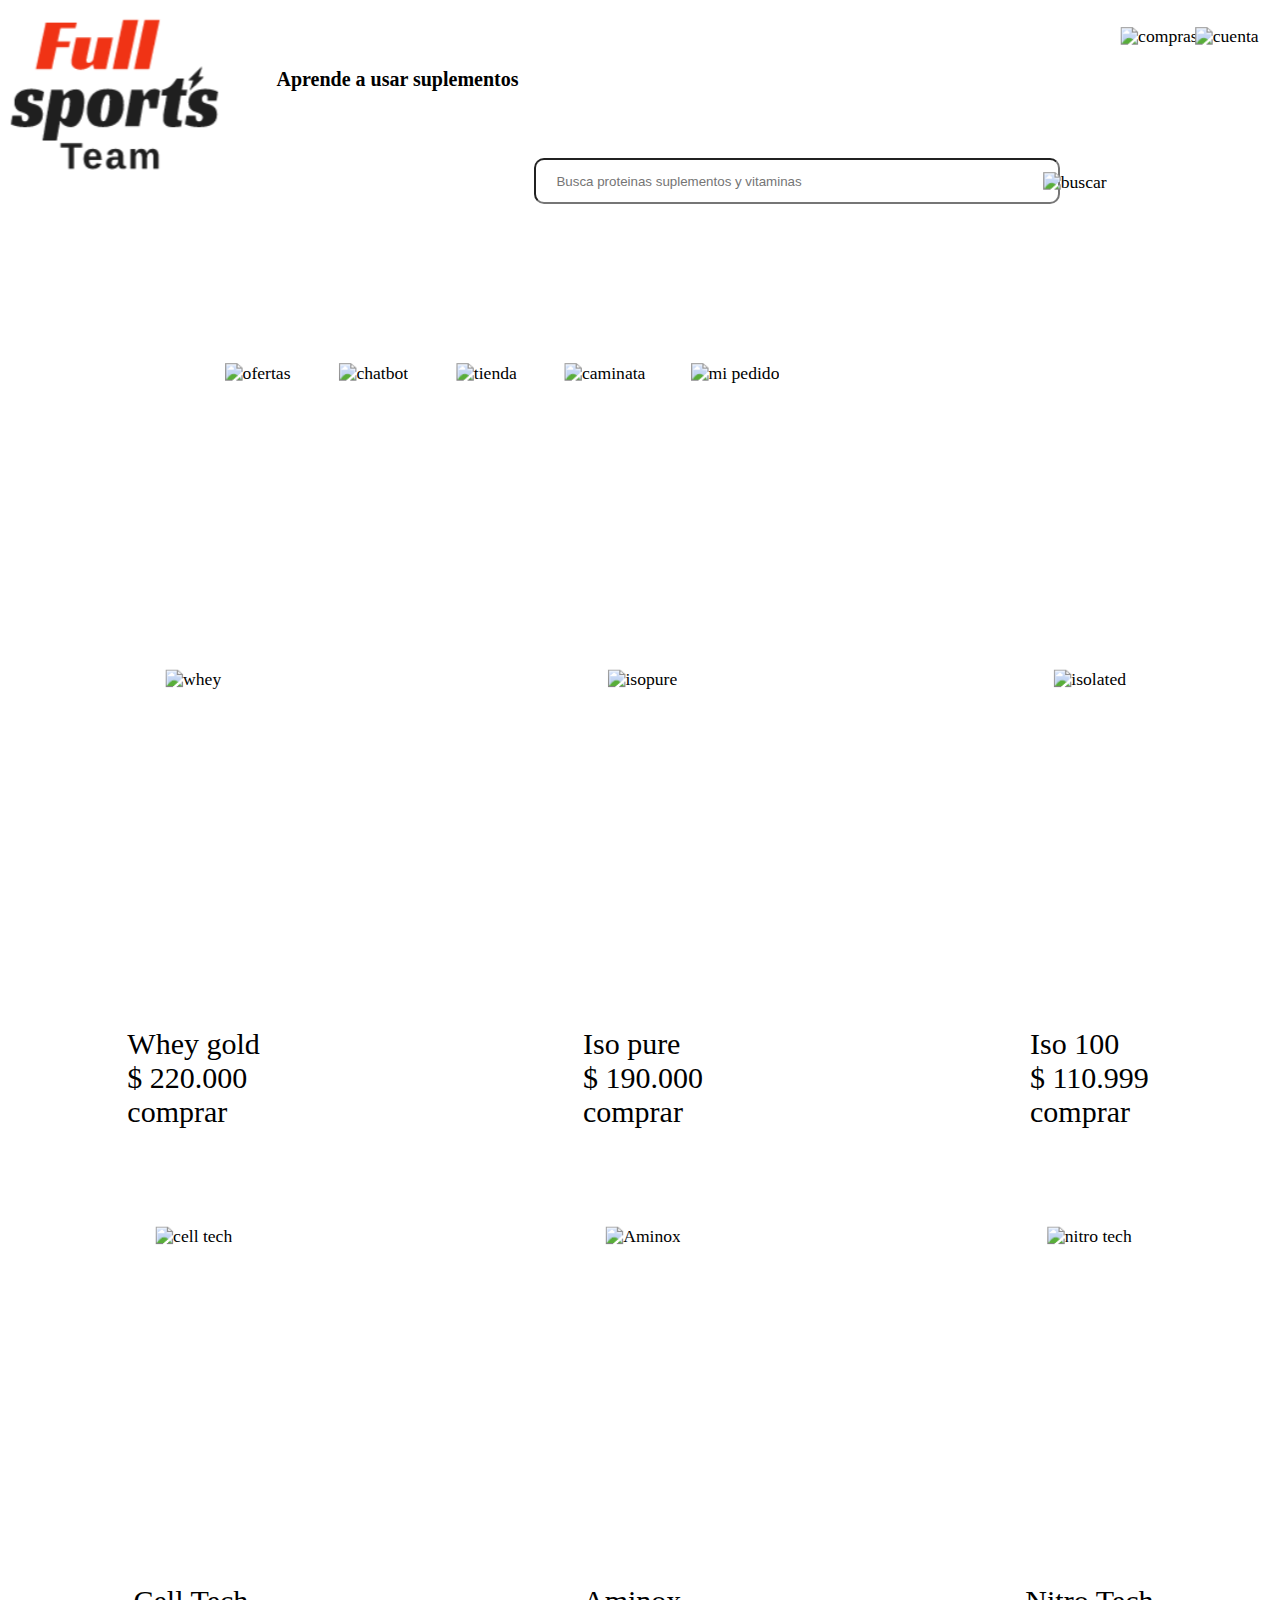
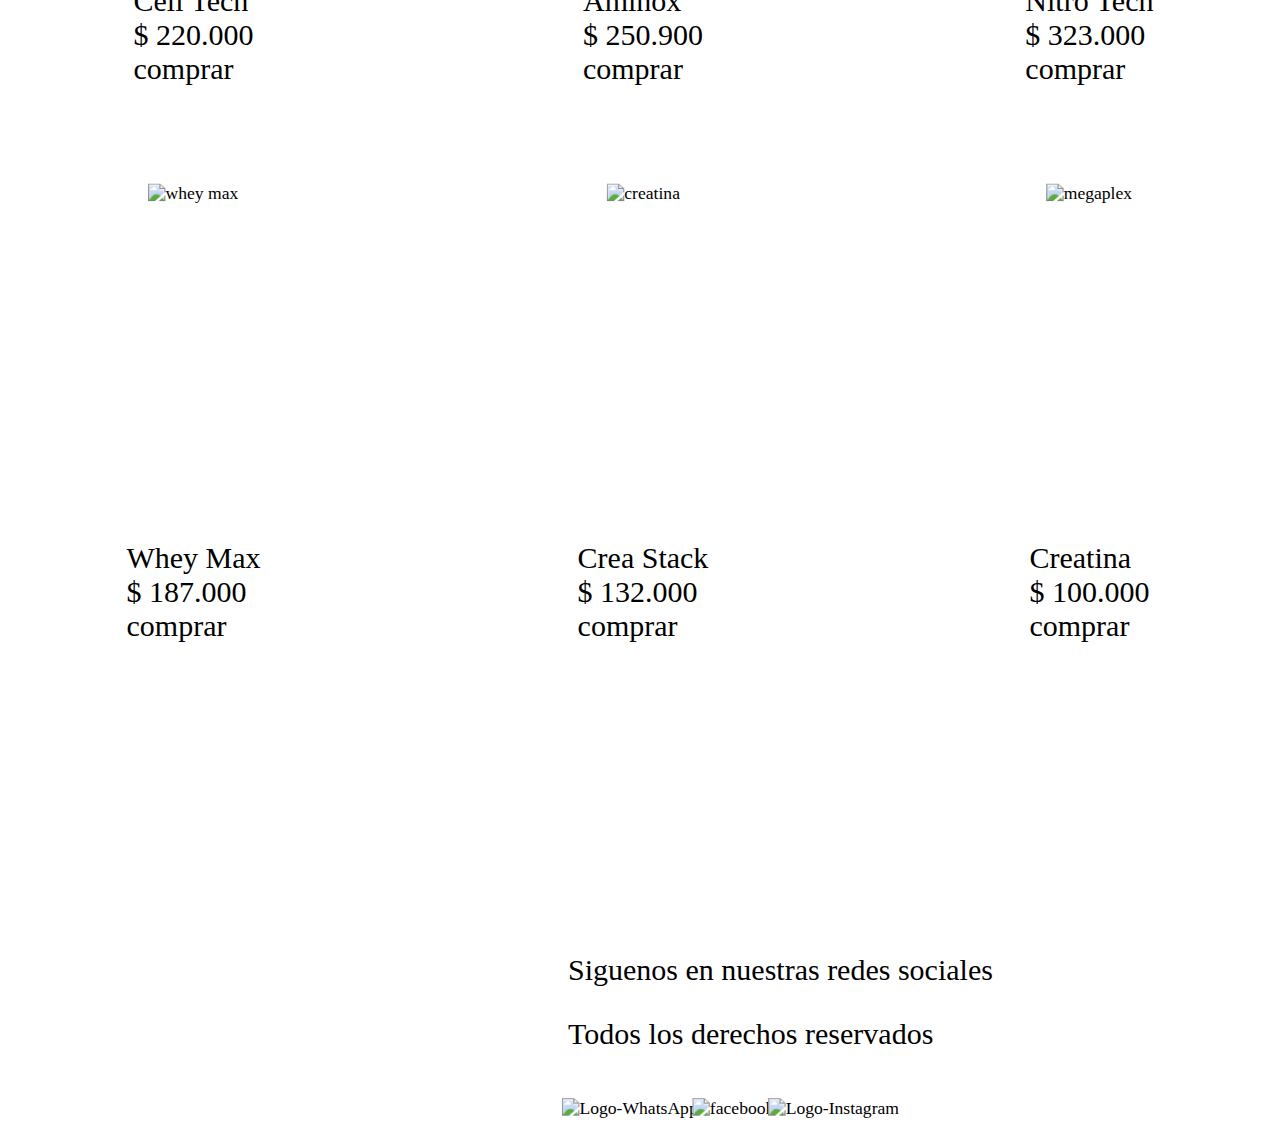
==== index.html @ 4eade0f7 "merge completado" ====
<!DOCTYPE html>
<html lang="en">
<head>
    <meta charset="UTF-8">
    <meta name="viewport" content="width=device-width, initial-scale=1.0">
    <title>Full Sport</title>
    <link rel="stylesheet" href="styles.css">
    <link rel="preconnect" href="https://fonts.googleapis.com">
    <link rel="preconnect" href="https://fonts.gstatic.com" crossorigin>
    <link href="https://fonts.googleapis.com/css2?family=Montserrat:ital,wght@0,100..900;1,100..900&display=swap" rel="stylesheet">
</head>
<body>
    <section>
        <img id="logo" src="imgs/logo.svg" alt="logo fullsport" >
        <h1>Aprende a usar suplementos</h1>
        <input type="text" placeholder="Busca proteinas suplementos y vitaminas">
        <div id="buscar" ><a href=""><img  src="https://freeiconshop.com/wp-content/uploads/edd/search-var-flat.png" alt="buscar"></a></div>
        <div class="notificaciones">
        <a href=""><img src="https://cdn-icons-png.flaticon.com/512/4658/4658755.png" alt="" ></a>
        
        <a href=""><img src="https://cdn-icons-png.flaticon.com/512/2331/2331970.png" alt="compras" ></a>
        <a href="membresy.html"><img src="https://png.pngtree.com/png-vector/20190805/ourlarge/pngtree-account-avatar-user-abstract-circle-background-flat-color-icon-png-image_1650938.jpg" alt="cuenta" ></a></div>
        
        </section>

    <nav>
        <img src="https://cartelesparaimprimir.com/wp-content/uploads/2021/11/cartel-oferta.jpg"alt="ofertas">
        <img src="https://png.pngtree.com/png-clipart/20230401/original/pngtree-smart-chatbot-cartoon-clipart-png-image_9015126.png" alt="chatbot">
        <img src="https://mir-s3-cdn-cf.behance.net/project_modules/max_1200/09dcac142853293.626f5704a3e61.png" alt="tienda">
        <img src="https://cdn.icon-icons.com/icons2/2177/PNG/512/exercise_sport_walk_icon_133362.png" alt="caminata" >
        <img src="https://img.pikbest.com/origin/09/27/89/82bpIkbEsTh7B.png!sw800" alt="mi pedido">
    </nav>
    <main>
        <img id="gold" src="https://www.optimumnutrition.com.co/wp-content/uploads/2023/08/gold-standard-5-lb-french-vanilla-800x800.jpg" height="200px" alt="whey">
        <p>Whey gold<br> $ 220.000 <br> <a href="">comprar</a></p>
        <img id="iso" src="https://i.linio.com/p/4a14cfc40dc69f70deb437e5ef7396af-product.jpg" alt="isopure" height="200px">
        <p>Iso pure <br> $ 190.000 <br><a href="">comprar</a></p>
        <img id="isolated" src="https://m.media-amazon.com/images/I/81N4cpwVPIL.jpg" alt="isolated" height="200px">
        <p>Iso 100 <br> $ 110.999  <br><a href="">comprar</a></p>
        
        <img id="cell" src="https://fitplus.com.co/wp-content/uploads/2021/06/cell-tech-3l.jpg.webp" alt="cell tech"> 
        <p>Cell Tech<br> $ 220.000 <br><a href="">comprar</a></p>
        <img id="aminox" src="https://d2d21jw8en5l3a.cloudfront.net/vendty2_db_41754_merc2021/imagenes_productos/498_amino_x_30_servicios_watermelon_bsn_imagen.jpeg" alt="Aminox">
        <p>Aminox<br> $ 250.900 <br><a href="">comprar</a></p>
        <img id="nitro" src="https://cloudinary.images-iherb.com/image/upload/f_auto,q_auto:eco/images/msc/msc71044/y/40.jpg" alt="nitro tech" height="200px">
        <p> Nitro Tech <br> $ 323.000<br> <a href="">comprar</a></p>
        
        <img id="max" src="https://cdnx.jumpseller.com/elitemax/image/6304327/100_-whey-protein.jpg?1656620786" alt="whey max">     
        <p>Whey Max<br> $ 187.000 <br><a href="">comprar</a></p>
        <img id="crea" src="https://nutramerican.com/api_MegaplexStar/assets/productos3dpng/102060/bigger.png" alt="creatina">
        <p>Crea Stack <br> $ 132.000 <br><a href="">comprar</a></p>
        <img id="mega" src="https://proteinaydeporte.com/wp-content/uploads/2021/03/creatine2l-600x663-1.png" alt="megaplex">    
        <p>Creatina <br> $ 100.000 <br> <a href="">comprar</a></p>
    </main>
    
    

    <footer>
        <p>Siguenos en nuestras redes sociales</p>
        <p>Todos los derechos reservados</p><br>
        <img src="https://logos-world.net/wp-content/uploads/2020/05/Logo-WhatsApp.png" alt="Logo-WhatsApp">
        <img src="https://logodownload.org/wp-content/uploads/2014/09/facebook-logo-1-2.png" alt="facebook">
        <img src="https://e7.pngegg.com/pngimages/988/975/png-clipart-logo-instagram-history-social-network-brand-instagram-emblem-text.png" alt="Logo-Instagram">
    </footer>
</body>
</html>
---- styles.css ----
img{
    transform: scale(1.1);
  }
#logo {
    height: 150px;
    margin-left: 61.25px;
}

h1 {
    font-size: 14px;
    margin-left: 50px;
}

input {
    height: 30px;
    width: 270px;
    margin-top: 20px;
    margin-left: 20px;
}

#buscar {
    margin-left: 300px;
    margin-top: -25px;
}

#buscar img {
    height: 20px;
}

.notificaciones{
    margin-left: 100px;
}
.notificaciones img{
    height: 40px;
    margin-top: 20px;
    
}

nav {
    margin-top: 50px;
    margin-left: 22px;
}

nav img {
    height: 50px;
}

main {
    margin-top: 100px;

}

main img {
    height: 150px;
    margin-top: 50px;
    margin-left: 75px;


}

main p {
    margin-left: 110px;
    margin-top: 5px;
    font-size: 16px;

}

a {
    text-decoration: none;
    color: black;

}

footer {
    margin-top: 60px;
    margin-left: 50px;
    margin-bottom: 20px;

}

footer p {
    font-size: 12px;
}

footer img {
    height: 40px;
}




@media screen and (min-width: 600px) {

    #logo {
        height: 150px;
        margin-left: 180px;
    }
    
    h1 {
        margin-top: 30px;
        font-size: 14px;
        margin-left: 180px;
    }
    
    input {
        height: 30px;
        width: 400px;
        margin-top: 20px;
        margin-left: 70px;
        padding-left: 10px;
    }
    
    #buscar {
       margin-left: 500px;
    }

    .notificaciones{
        margin-left: 200px;
    }

    nav {
        margin-top: 80px;
        margin-left: 10px;
    }
    
    nav img {
        height: 100px;
    }
    
    main {
        margin-top: 100px;
    
    }
    
    main img {
        height: 300px;
        margin-top: 100px;
        margin-left: 130px;
    
    
    }
    
    main p {
        margin-left: 240px;
        margin-top: 15px;
        font-size: 20px;
    
    }
    
    a {
        text-decoration: none;
        color: black;
    
    }
    
    footer {
        margin-top: 110px;
        margin-left: 120px;
        margin-bottom: 20px;
    
    }
    
    footer p {
        font-size: 20px;
    }
    
    footer img {
        height: 70px;
    }
    
}

@media screen and (max-width:340px) {

    #logo {
        height: 100px;
        margin-left: 0px;
    }
    
    h1 {
        font-size: 14px;
        margin-left: 10px;
    }
    
    input {
        height: 20px;
        width: 110px;
        margin-top: 20px;
        margin-left: 0px;
    }


    #buscar{
        margin-top: 10px;
        margin-left: 50px;
    }

    .notificaciones{
        margin-left: 0px;
    
    }
    .notificaciones img{
        height: 40px;
    }
    
    nav {
        margin-top: 50px;
        margin-left: 22px;
    }
    
    nav img {
        height: 50px;
    }
    
    main {
        margin-top: 100px;
    
    }
    
    main img {
        height: 100px;
        margin-top: 50px;
        margin-left: 0px;
    
    
    }
    
    main p {
        margin-left: 20px;
        margin-top: 5px;
        font-size: 16px;
    
    }
    
    a {
        text-decoration: none;
        color: black;
    
    }
    
    footer {
        margin-top: 80px;
        margin-left: 10px;
        margin-bottom: 20px;
    
    }
    
    footer p {
        font-size: 12px;
    }
    
    footer img {
        height: 20px;
    }
    
}

@media screen and (min-width: 900px) {

    #logo {
        height: 180px;
        margin-left: 300px;
    }
    
    h1 {
        margin-top: 60px;
        font-size: 20px;
        margin-left: 280px;
    }
    
    input {
        border-radius: 10px;
        height: 40px;
        width: 600px;
        margin-top: 60px;
        margin-left: 150px;
        padding-left: 20px;
    }
  
    #buscar {
        margin-top: -30px;
       margin-left: 730px;
    }

    .notificaciones{
        margin-top: 50px;
        margin-left: 300px;
    }
    .notificaciones img{
        height: 60px;
    }
    
    nav {
        margin-top: 130px;
        margin-left: 120px;
    }
    
    nav img {
        height: 120px;
    }
    
    main {
        margin-top: 100px;
    
    }
    
    main img {
        height: 400px;
        margin-top: 130px;
        margin-left: 230px;
    
    
    }
    
    main p {
        margin-left: 360px;
        margin-top: 15px;
        font-size: 30px;
    
    }
    
    a {
        text-decoration: none;
        color: black;
    
    }
    
    footer {
        margin-top: 200px;
        margin-left: 260px;
        margin-bottom: 20px;
    
    }
    
    footer p {
        font-size: 25px;
    }
    
    footer img {
        height:80px;
    }
    
}

@media screen and (min-width: 1000px) {
    
img:hover {
transform: scale(1.2);
transition: transform 0.3s ease-in-out;
}



 section{
    display: grid;
    grid-template-columns: repeat(5,auto);
 }

 #logo{
    margin-left: 0px;
 }

 h1{
    width: 100%;
    margin-left: 50px;
 }
input{
    width: 500px;
    margin-left: 0px;
    margin-top: 150px;
}
#buscar{
    margin-left: 10px
}
#buscar img{
    margin-top: 195px;
    margin-left: -40px;
}

.notificaciones{
    margin: 0px;
}
 nav {
    margin-top: 130px;
    margin-left: 220px;
}

nav img {
    margin-right: 50px;
    height: 150px;
    margin-top: 30px;
}

main {
    display: grid;
    grid-template-columns: repeat(3,auto);
    grid-template-rows: repeat(6,auto);
    margin-top: 300px;
    justify-items: center;
    gap: 80px;

}


main img {

    height: 250px;
    margin-top: 0px;
    margin-left: 0px;


}

#gold{
    grid-column-start: 1;
    grid-row-end: 1;
    
}

#iso{
    grid-column-start: 2;
    grid-row-end: 1;
}
#isolated{
    grid-column-start: 3;
    grid-row-end: 1;
}

#cell{
    grid-column-start: 1;
    grid-row-end: 3;
}

#aminox{
    grid-column-start: 2;
    grid-row-end: 3;
}

#nitro{
    grid-column-start: 3;
    grid-row-end: 3;
    
}

#max{
    grid-column-start: 1;
    grid-row-end: 5;
}

#crea{
    grid-column-start: 2;
    grid-row-end: 5;
}

#mega{
    grid-column-start: 3;
    grid-row-end: 5;
}


main p {
    margin-left: 0px;
    margin-top: 15px;
    font-size: 30px;

}



a {
    text-decoration: none;
    color: black;

}

footer {
    margin-top: 200px;
    margin-left: 560px;
    margin-bottom: 20px;

}

footer p {
    font-size: 30px;
}

footer img {
    height:80px;
}
 

}

.membresy{
    margin-left: 500px;

}

.membresy img{
    margin-right: 50px;
}
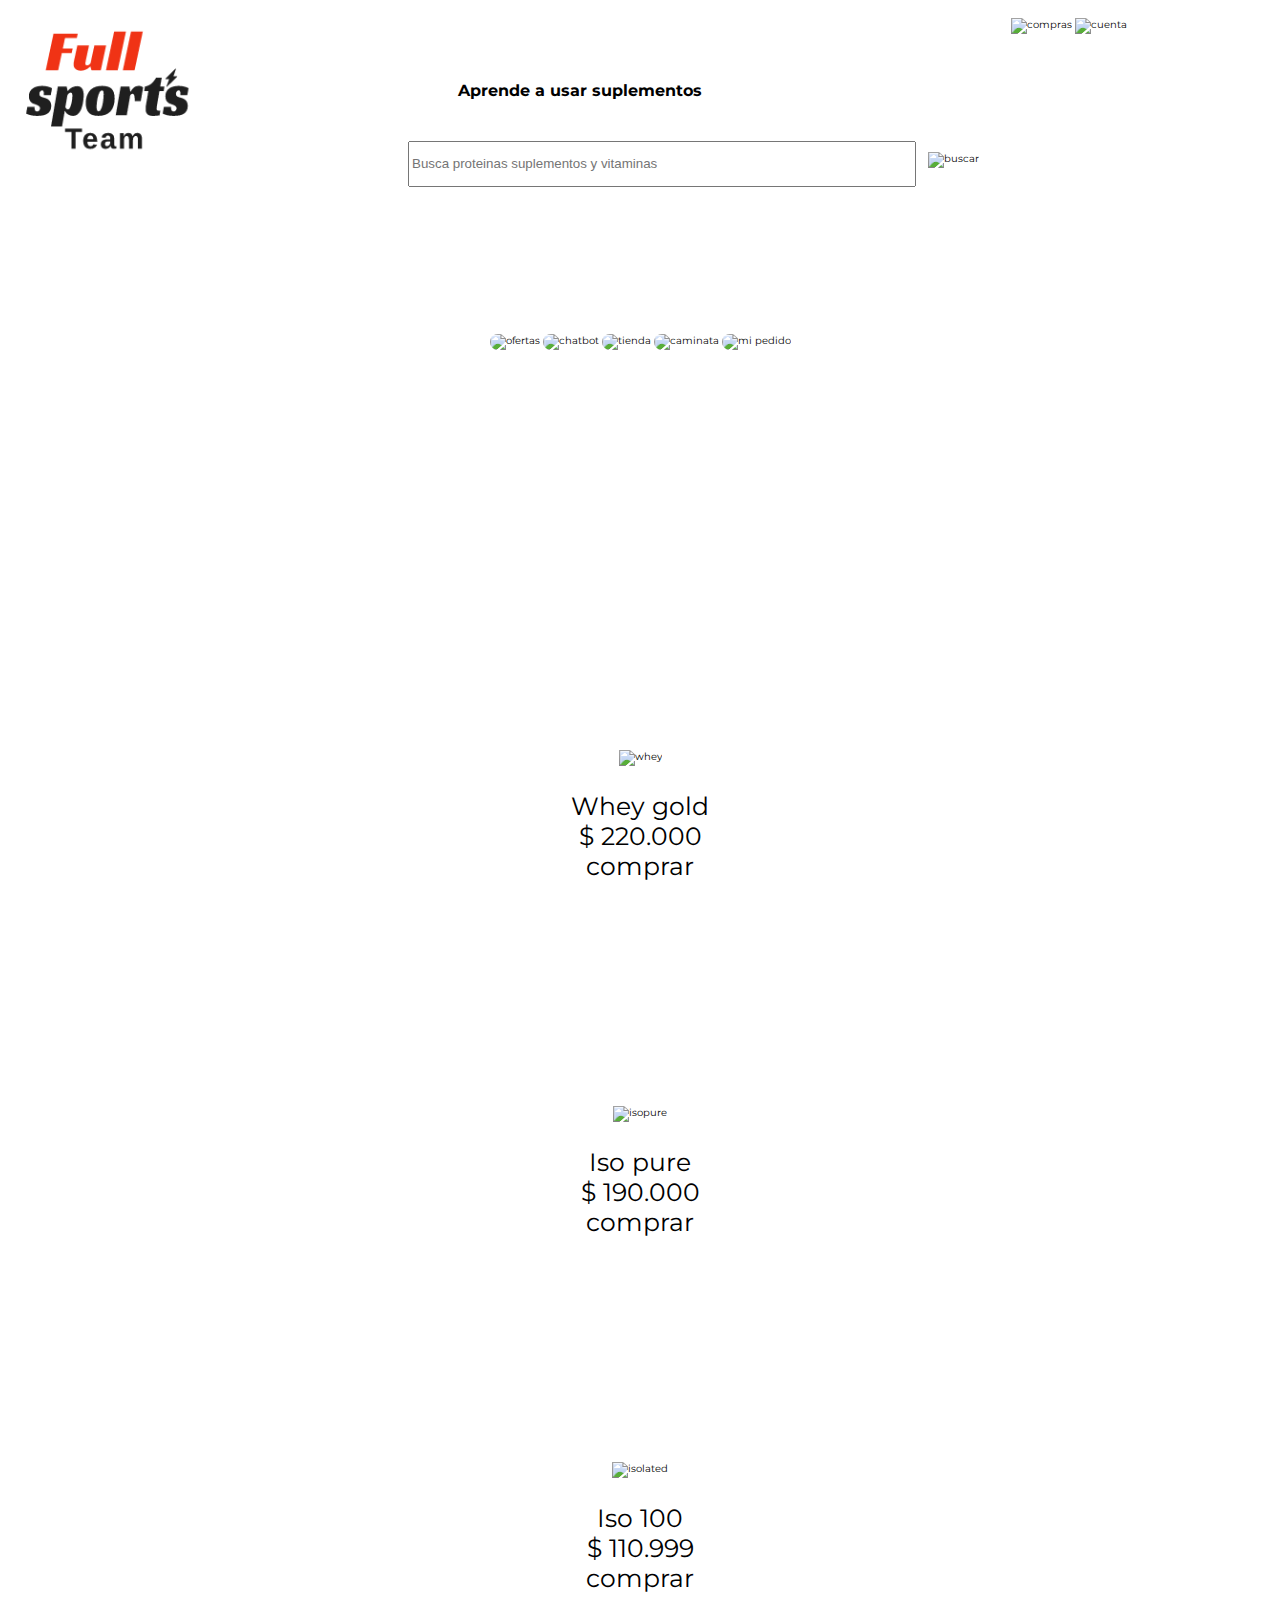
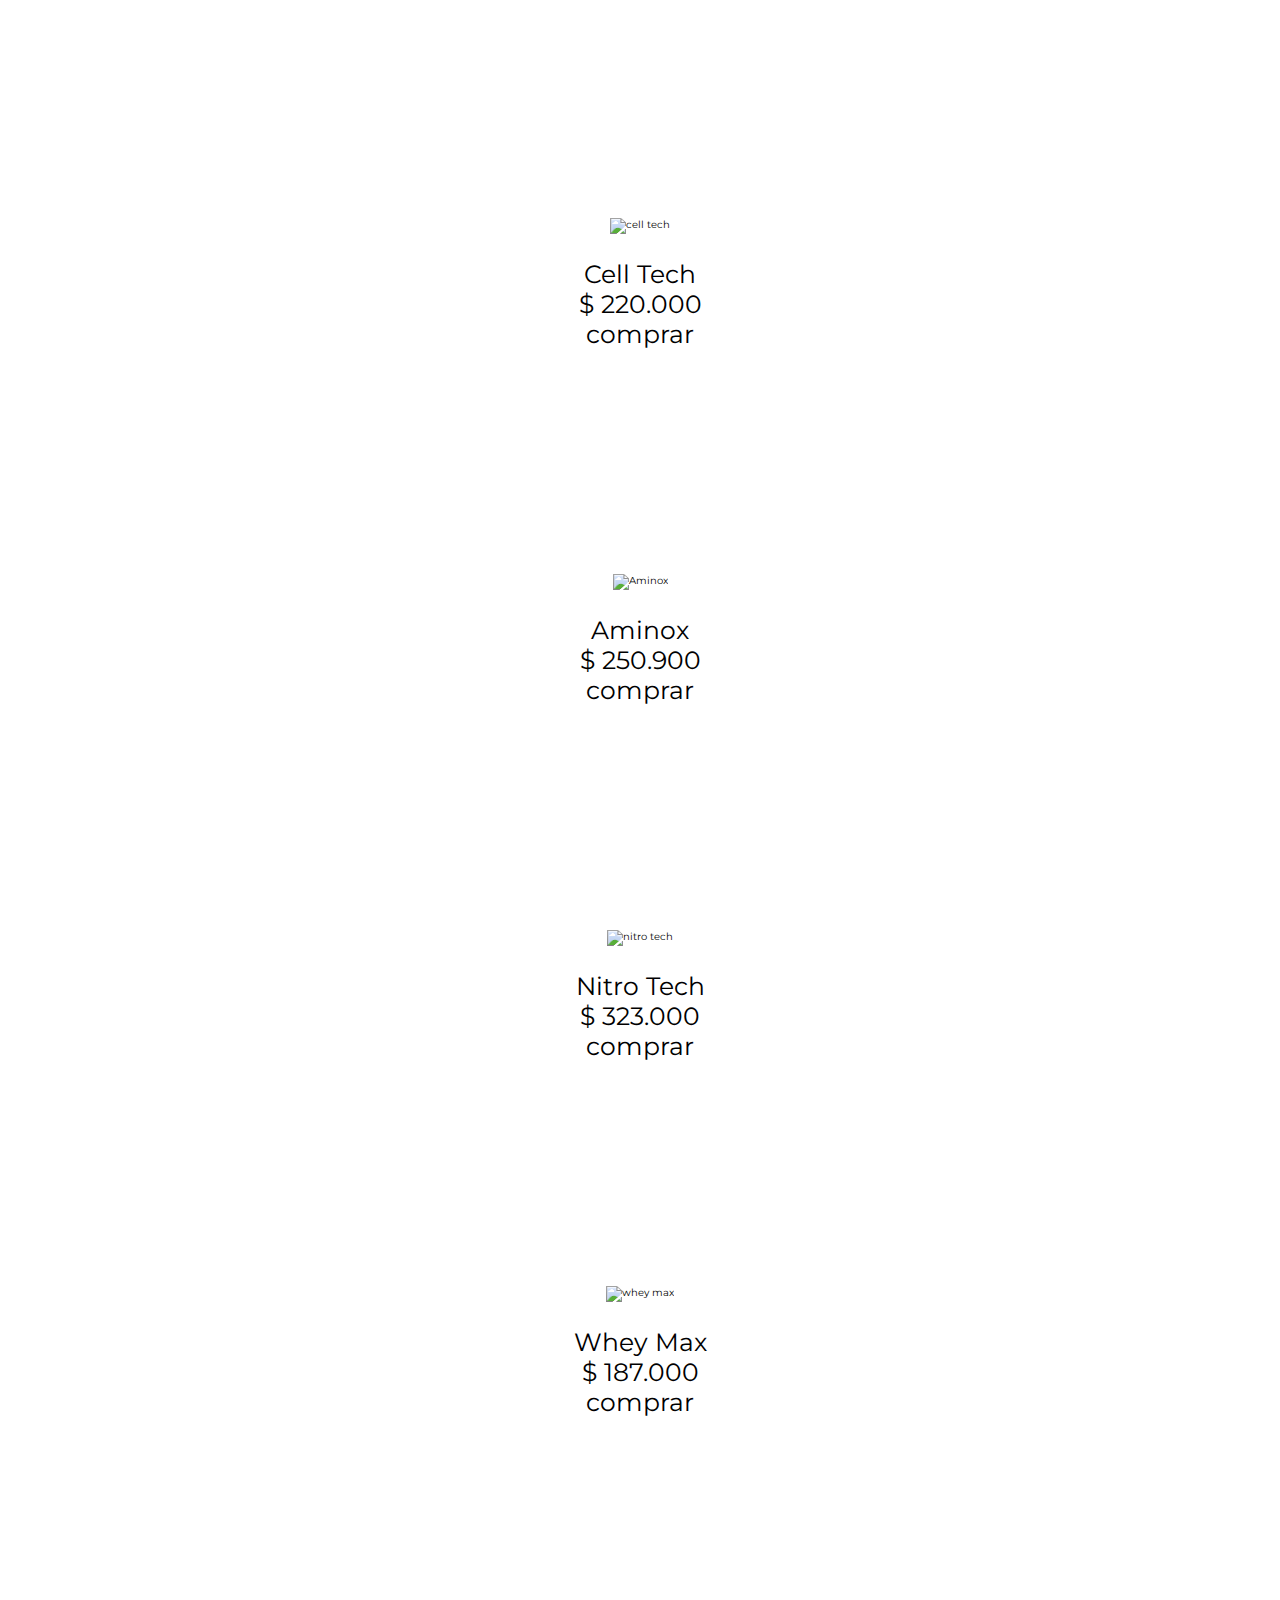
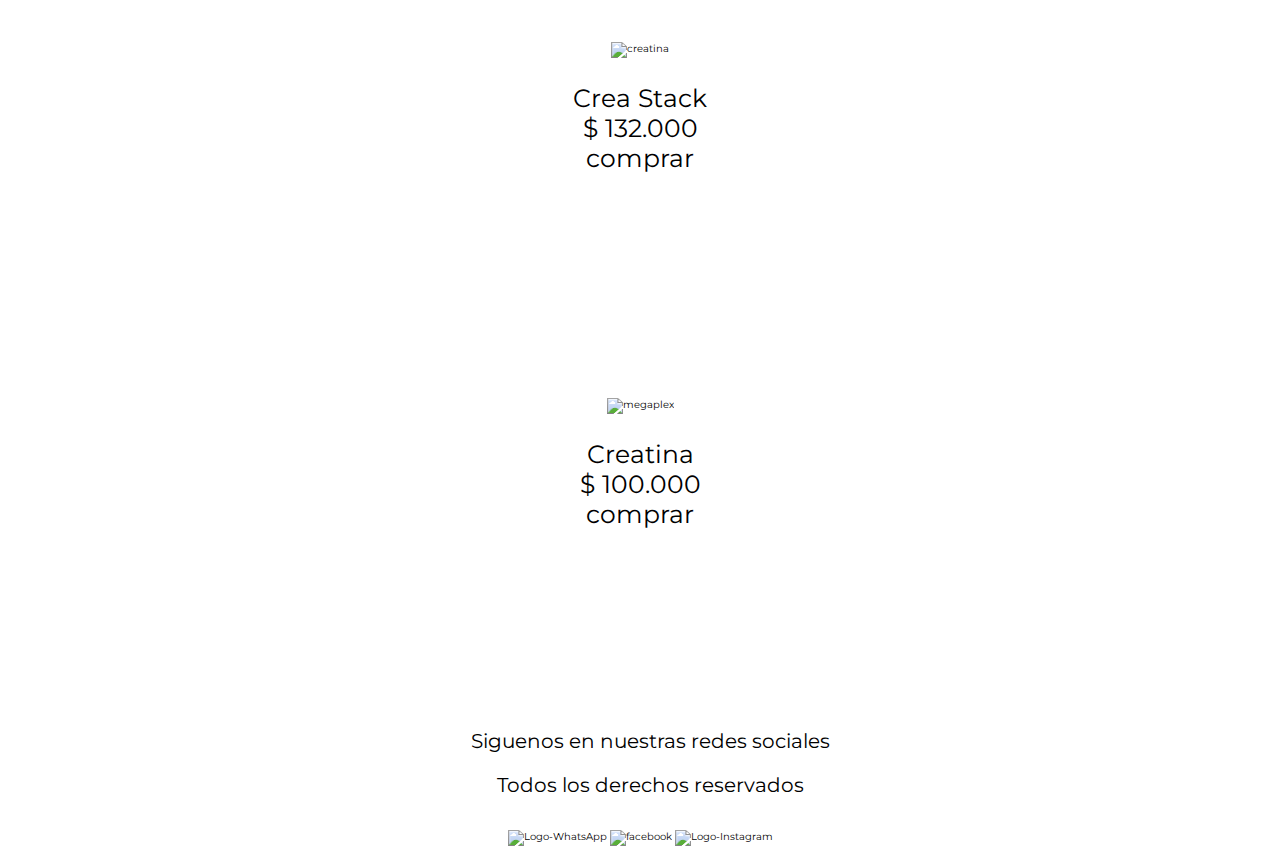
==== commit 07136d98: "cambios responsive hechos" ====
--- a/index.html
+++ b/index.html
@@ -10,21 +10,22 @@
     <link href="https://fonts.googleapis.com/css2?family=Montserrat:ital,wght@0,100..900;1,100..900&display=swap" rel="stylesheet">
 </head>
 <body>
+    <div class="container">
     <section>
         <img id="logo" src="imgs/logo.svg" alt="logo fullsport" >
         <h1>Aprende a usar suplementos</h1>
-        <input type="text" placeholder="Busca proteinas suplementos y vitaminas">
+        <input id="protein-search" type="text" placeholder="Busca proteinas suplementos y vitaminas">
         <div id="buscar" ><a href=""><img  src="https://freeiconshop.com/wp-content/uploads/edd/search-var-flat.png" alt="buscar"></a></div>
         <div class="notificaciones">
-        <a href=""><img src="https://cdn-icons-png.flaticon.com/512/4658/4658755.png" alt="" ></a>
+        <a href=""><img src="https://cdn-icons-png.flaticon.com/512/8297/8297354.png" alt="" ></a>
         
-        <a href=""><img src="https://cdn-icons-png.flaticon.com/512/2331/2331970.png" alt="compras" ></a>
-        <a href="membresy.html"><img src="https://png.pngtree.com/png-vector/20190805/ourlarge/pngtree-account-avatar-user-abstract-circle-background-flat-color-icon-png-image_1650938.jpg" alt="cuenta" ></a></div>
+        <a href=""><img src="https://cdn-icons-png.freepik.com/512/7835/7835563.png" alt="compras" ></a>
+        <a href="membresy.html"><img src="https://cdn-icons-png.flaticon.com/512/6681/6681204.png" alt="cuenta" ></a></div>
         
         </section>
 
     <nav>
-        <img src="https://cartelesparaimprimir.com/wp-content/uploads/2021/11/cartel-oferta.jpg"alt="ofertas">
+        <img src="https://img.freepik.com/premium-vector/special-offer-banner-badge-icon-vector-illustration-business-concept-special-offer-pictogram_157943-533.jpg"alt="ofertas">
         <img src="https://png.pngtree.com/png-clipart/20230401/original/pngtree-smart-chatbot-cartoon-clipart-png-image_9015126.png" alt="chatbot">
         <img src="https://mir-s3-cdn-cf.behance.net/project_modules/max_1200/09dcac142853293.626f5704a3e61.png" alt="tienda">
         <img src="https://cdn.icon-icons.com/icons2/2177/PNG/512/exercise_sport_walk_icon_133362.png" alt="caminata" >
@@ -61,6 +62,6 @@
         <img src="https://logos-world.net/wp-content/uploads/2020/05/Logo-WhatsApp.png" alt="Logo-WhatsApp">
         <img src="https://logodownload.org/wp-content/uploads/2014/09/facebook-logo-1-2.png" alt="facebook">
         <img src="https://e7.pngegg.com/pngimages/988/975/png-clipart-logo-instagram-history-social-network-brand-instagram-emblem-text.png" alt="Logo-Instagram">
-    </footer>
+    </footer></div>
 </body>
 </html>
--- a/styles.css
+++ b/styles.css
@@ -1,503 +1,248 @@
-
-
-  img{
-    transform: scale(1.1);
-  }
-#logo {
-    height: 150px;
-    margin-left: 61.25px;
-}
-
-h1 {
-    font-size: 14px;
-    margin-left: 50px;
-}
-
-input {
+html{
+    font-family: "Montserrat", sans-serif;
+    font-size: 62.5%;
+}
+
+.container{
+    text-align: center;
+}
+
+#logo{
+    height: 100px;
+}
+
+h1{
+    font-size: 16px;
+    margin-top: 20px;
+    
+}
+
+#protein-search{
+    margin-top: 30px;
     height: 30px;
-    width: 270px;
+    width: 80%;
+}
+
+#buscar img{
+    height: 20px;
     margin-top: 20px;
-    margin-left: 20px;
-}
-
-#buscar {
-    margin-left: 300px;
-    margin-top: -25px;
-}
-
-#buscar img {
-    height: 20px;
+   
+}
+
+.notificaciones img{
+    height: 30px;
+    margin-right: 5px;
+    
 }
 
 .notificaciones{
-    margin-left: 100px;
-}
-.notificaciones img{
-    height: 40px;
-    margin-top: 20px;
-    
-}
-
-nav {
-    margin-top: 50px;
-    margin-left: 22px;
-}
-
-nav img {
-    height: 50px;
-}
-
-main {
+    margin-top: 30px;
+
+}
+
+nav{
+    margin-top: 30px;
+}
+nav img{
+    margin-top: 30px;
+    height: 100px;
+    border-radius: 30px;
+
+}
+
+main{
     margin-top: 100px;
-
-}
-
-main img {
-    height: 150px;
-    margin-top: 50px;
-    margin-left: 75px;
-
-
-}
-
-main p {
-    margin-left: 110px;
-    margin-top: 5px;
-    font-size: 16px;
-
-}
-
-a {
+}
+main img{
+    height: 125px;
+    margin-top: 30px;
+
+}
+a{ 
     text-decoration: none;
     color: black;
-
-}
-
-footer {
-    margin-top: 60px;
-    margin-left: 50px;
-    margin-bottom: 20px;
-
-}
-
-footer p {
+}
+
+main p{
     font-size: 12px;
 }
 
-footer img {
-    height: 40px;
-}
-
-
-
-
-@media screen and (min-width: 600px) {
-
-    #logo {
+footer{
+    margin-top: 100px;
+}
+
+footer p{
+    font-size: 10px;
+    margin-left: 10px;
+}
+footer img{
+    height: 27px;
+}
+
+
+@media screen and (min-width: 520px){  
+    #logo{
         height: 150px;
-        margin-left: 180px;
-    }
-    
-    h1 {
+    }
+    
+    #protein-search{
         margin-top: 30px;
-        font-size: 14px;
-        margin-left: 180px;
-    }
-    
-    input {
         height: 30px;
         width: 400px;
-        margin-top: 20px;
-        margin-left: 70px;
-        padding-left: 10px;
-    }
-    
-    #buscar {
-       margin-left: 500px;
-    }
-
+    }
+    
+    #buscar img{
+        height: 30px;
+        margin-top: 15px;
+       
+    }
+    
+    .notificaciones img{
+        height: 60px;
+        margin-right: 30px;
+        
+    }
+    
     .notificaciones{
-        margin-left: 200px;
-    }
-
-    nav {
-        margin-top: 80px;
-        margin-left: 10px;
-    }
-    
-    nav img {
+        margin-top: 30px;
+    
+    }
+
+    nav{
+        margin-top: 100px;
+    }
+    
+    nav img{
+        margin-top: 0px;
         height: 100px;
-    }
-    
-    main {
+        border-radius: 30px;
+    
+    }
+    
+    main{
         margin-top: 100px;
-    
-    }
-    
-    main img {
-        height: 300px;
-        margin-top: 100px;
-        margin-left: 130px;
-    
-    
-    }
-    
-    main p {
-        margin-left: 240px;
-        margin-top: 15px;
-        font-size: 20px;
-    
-    }
-    
-    a {
+    }
+    main img{
+        height: 250px;
+        margin-top: 30px;
+    
+    }
+    a{ 
         text-decoration: none;
         color: black;
-    
-    }
-    
-    footer {
-        margin-top: 110px;
-        margin-left: 120px;
-        margin-bottom: 20px;
-    
-    }
-    
-    footer p {
+    }
+    
+    main p{
         font-size: 20px;
     }
     
-    footer img {
-        height: 70px;
-    }
-    
-}
-
-@media screen and (max-width:340px) {
-
-    #logo {
-        height: 100px;
-        margin-left: 0px;
-    }
-    
-    h1 {
-        font-size: 14px;
+    footer{
+        margin-top: 100px;
+    }
+    
+    footer p{
+        font-size: 16px;
         margin-left: 10px;
     }
-    
-    input {
-        height: 20px;
-        width: 110px;
-        margin-top: 20px;
-        margin-left: 0px;
-    }
-
+    footer img{
+        height: 50px;
+    }
+    
+}
+
+@media screen and (min-width: 1200px){  
+.container{
+    text-align: center;
+}
+    section{
+        text-align: start;
+    }
+    #logo{
+        height: 170px;
+    }
+    h1{
+        margin-left: 450px;
+        margin-top: -100px;
+        width: 400px;
+    }
+    
+    #protein-search{
+        margin-left: 400px;
+        height: 40px;
+        width: 500px;
+    }
 
     #buscar{
-        margin-top: 10px;
-        margin-left: 50px;
-    }
-
+        margin-left: 920px;
+        margin-top: -50px;
+    }
+    
+    #buscar img{
+        height: 30px;
+       
+    }
+    
+    .notificaciones img{
+        height: 60px;
+        margin-right: 0px;
+        
+    }
+    
     .notificaciones{
-        margin-left: 0px;
-    
-    }
-    .notificaciones img{
-        height: 40px;
-    }
-    
-    nav {
-        margin-top: 50px;
-        margin-left: 22px;
-    }
-    
-    nav img {
-        height: 50px;
-    }
-    
-    main {
-        margin-top: 100px;
-    
-    }
-    
-    main img {
-        height: 100px;
-        margin-top: 50px;
-        margin-left: 0px;
-    
-    
-    }
-    
-    main p {
-        margin-left: 20px;
-        margin-top: 5px;
-        font-size: 16px;
-    
-    }
-    
-    a {
+        margin-top: -150px;
+        margin-left: 1000px;
+    
+    }
+
+    nav{
+        margin-top: 300px;
+    
+        
+    }
+    
+    nav img{
+        margin-top: 0px;
+        height: 200px;
+        border-radius: 30px;
+    
+    }
+    
+    main{
+        margin-top: 200px;
+    
+      
+    }
+    main img{
+        height: 450px;
+        margin-top: 200px;
+    
+    }
+    a{ 
         text-decoration: none;
         color: black;
-    
-    }
-    
-    footer {
-        margin-top: 80px;
-        margin-left: 10px;
-        margin-bottom: 20px;
-    
-    }
-    
-    footer p {
-        font-size: 12px;
-    }
-    
-    footer img {
-        height: 20px;
-    }
-    
-}
-
-@media screen and (min-width: 900px) {
-
-    #logo {
-        height: 180px;
-        margin-left: 300px;
-    }
-    
-    h1 {
-        margin-top: 60px;
+    }
+    
+    main p{
+        font-size: 25px;
+    }
+    
+    footer{
+        margin-top: 200px;
+    }
+    
+    footer p{
         font-size: 20px;
-        margin-left: 280px;
-    }
-    
-    input {
-        border-radius: 10px;
-        height: 40px;
-        width: 600px;
-        margin-top: 60px;
-        margin-left: 150px;
-        padding-left: 20px;
-    }
-  
-    #buscar {
-        margin-top: -30px;
-       margin-left: 730px;
-    }
-
-    .notificaciones{
-        margin-top: 50px;
-        margin-left: 300px;
-    }
-    .notificaciones img{
-        height: 60px;
-    }
-    
-    nav {
-        margin-top: 130px;
-        margin-left: 120px;
-    }
-    
-    nav img {
-        height: 120px;
-    }
-    
-    main {
-        margin-top: 100px;
-    
-    }
-    
-    main img {
-        height: 400px;
-        margin-top: 130px;
-        margin-left: 230px;
-    
-    
-    }
-    
-    main p {
-        margin-left: 360px;
-        margin-top: 15px;
-        font-size: 30px;
-    
-    }
-    
-    a {
-        text-decoration: none;
-        color: black;
-    
-    }
-    
-    footer {
-        margin-top: 200px;
-        margin-left: 260px;
-        margin-bottom: 20px;
-    
-    }
-    
-    footer p {
-        font-size: 25px;
-    }
-    
-    footer img {
-        height:80px;
-    }
-    
-}
-
-@media screen and (min-width: 1000px) {
-    
-img:hover {
-transform: scale(1.2);
-transition: transform 0.3s ease-in-out;
-}
-
-
-
- section{
-    display: grid;
-    grid-template-columns: repeat(5,auto);
- }
-
- #logo{
-    margin-left: 0px;
- }
-
- h1{
-    width: 100%;
-    margin-left: 50px;
- }
-input{
-    width: 500px;
-    margin-left: 0px;
-    margin-top: 150px;
-}
-#buscar{
-    margin-left: 10px
-}
-#buscar img{
-    margin-top: 195px;
-    margin-left: -40px;
-}
-
-.notificaciones{
-    margin: 0px;
-}
- nav {
-    margin-top: 130px;
-    margin-left: 220px;
-}
-
-nav img {
-    margin-right: 50px;
-    height: 150px;
-    margin-top: 30px;
-}
-
-main {
-    display: grid;
-    grid-template-columns: repeat(3,auto);
-    grid-template-rows: repeat(6,auto);
-    margin-top: 300px;
-    justify-items: center;
-    gap: 80px;
-
-}
-
-
-main img {
-
-    height: 250px;
-    margin-top: 0px;
-    margin-left: 0px;
-
-
-}
-
-#gold{
-    grid-column-start: 1;
-    grid-row-end: 1;
-    
-}
-
-#iso{
-    grid-column-start: 2;
-    grid-row-end: 1;
-}
-#isolated{
-    grid-column-start: 3;
-    grid-row-end: 1;
-}
-
-#cell{
-    grid-column-start: 1;
-    grid-row-end: 3;
-}
-
-#aminox{
-    grid-column-start: 2;
-    grid-row-end: 3;
-}
-
-#nitro{
-    grid-column-start: 3;
-    grid-row-end: 3;
-    
-}
-
-#max{
-    grid-column-start: 1;
-    grid-row-end: 5;
-}
-
-#crea{
-    grid-column-start: 2;
-    grid-row-end: 5;
-}
-
-#mega{
-    grid-column-start: 3;
-    grid-row-end: 5;
-}
-
-
-main p {
-    margin-left: 0px;
-    margin-top: 15px;
-    font-size: 30px;
-
-}
-
-
-
-a {
-    text-decoration: none;
-    color: black;
-
-}
-
-footer {
-    margin-top: 200px;
-    margin-left: 560px;
-    margin-bottom: 20px;
-
-}
-
-footer p {
-    font-size: 30px;
-}
-
-footer img {
-    height:80px;
-}
- 
-
-}
-
-.membresy{
-    margin-left: 500px;
-
-}
-
-.membresy img{
-    margin-right: 50px;
-}+        margin-left: 20px;
+    }
+    footer img{
+        height:  80px;
+
+    }
+    img:hover {
+        transform: scale(1.1); /* Hace zoom al 110% de su tamaño original */
+        filter: brightness(110%); /* Aumenta el brillo en un 10% */
+        transition: transform 0.3s ease, filter 0.3s ease; /* Agrega una transición suave */
+      }
+    
+}
+
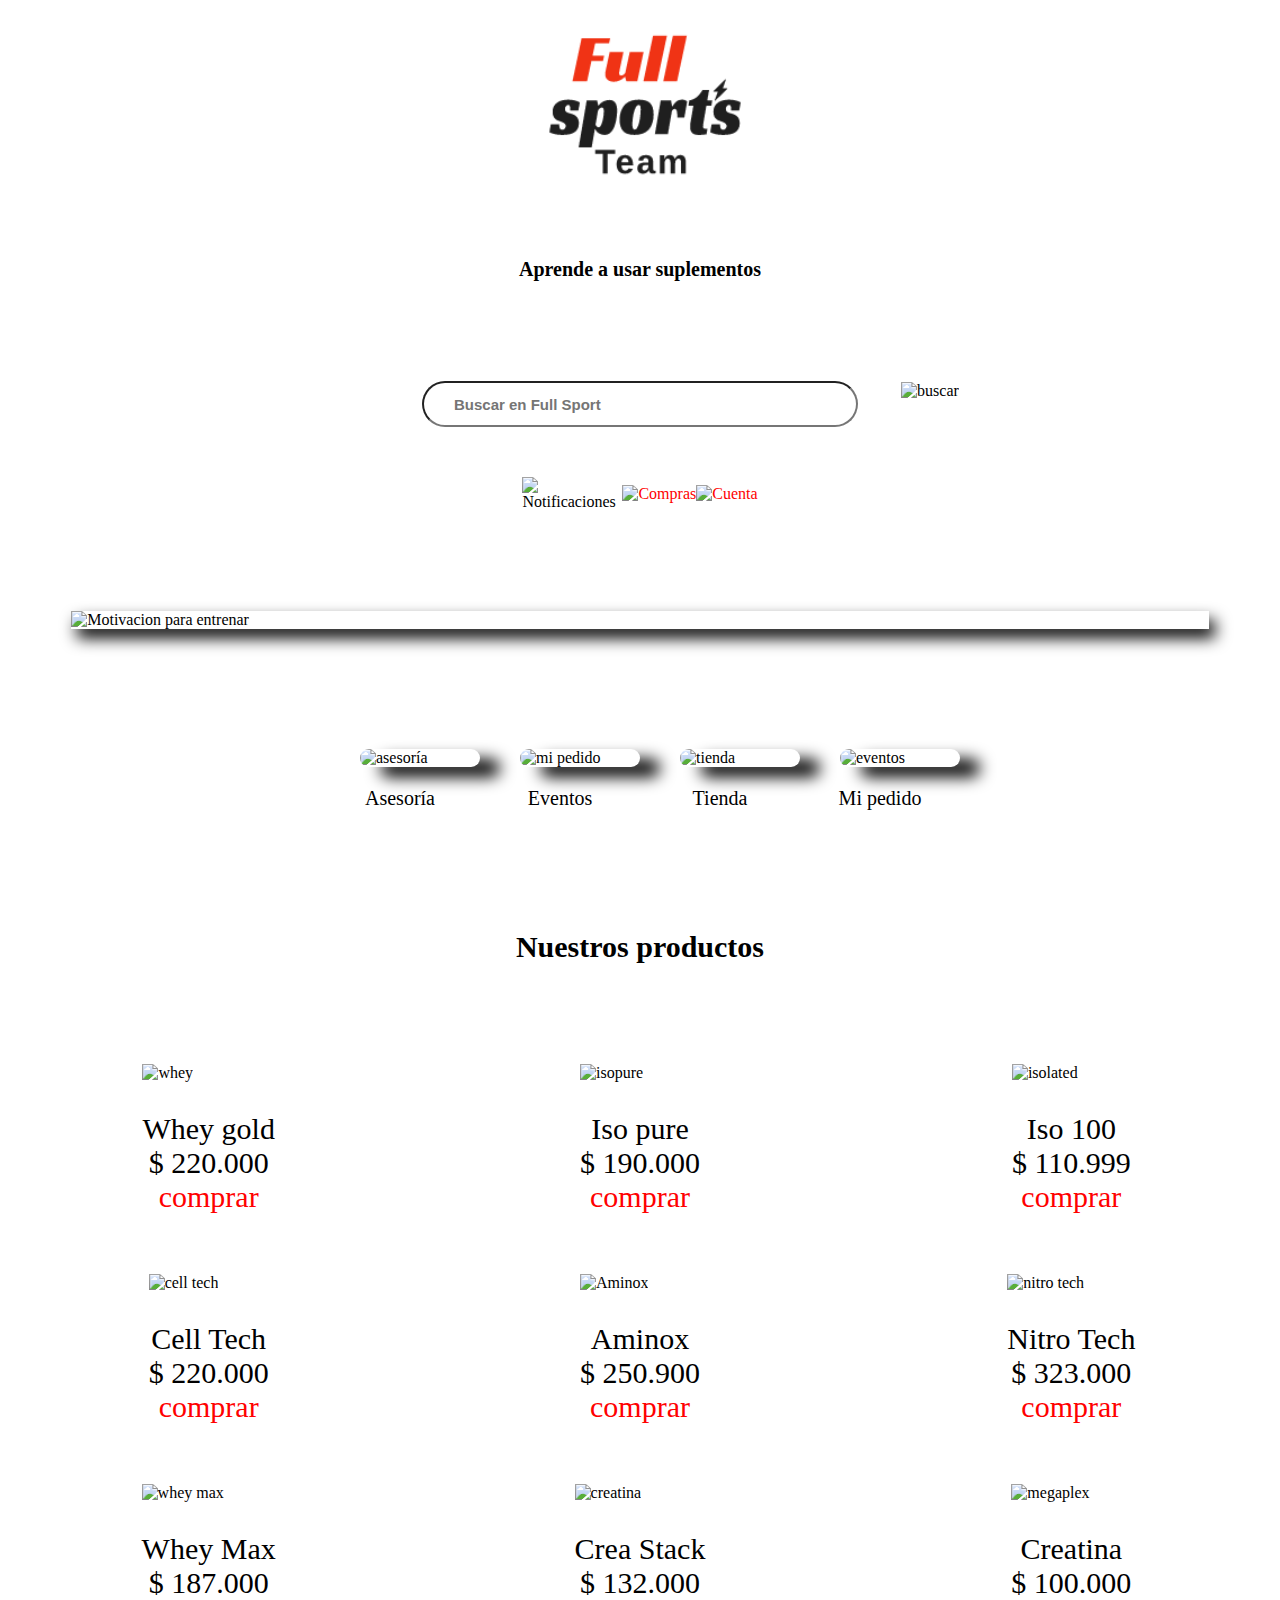
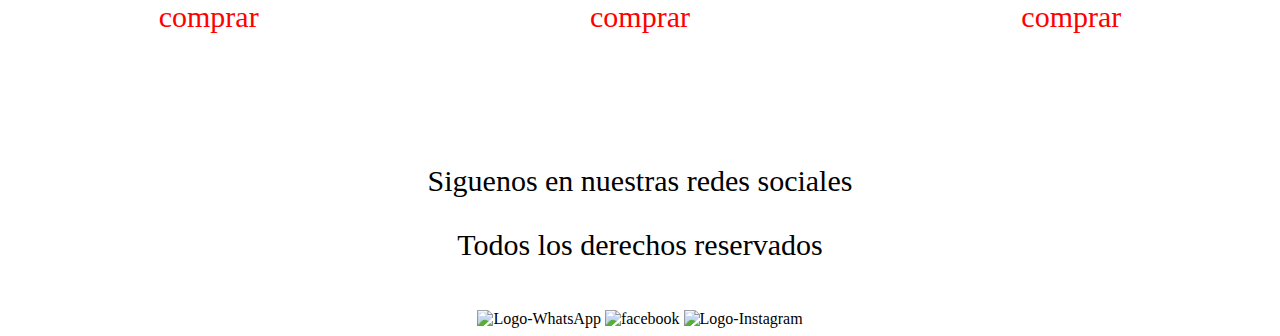
==== commit 04845b07: "SCRUM-11 pagina full sport v02" ====
--- a/index.html
+++ b/index.html
@@ -3,58 +3,91 @@
 <head>
     <meta charset="UTF-8">
     <meta name="viewport" content="width=device-width, initial-scale=1.0">
-    <title>Full Sport</title>
-    <link rel="stylesheet" href="styles.css">
-    <link rel="preconnect" href="https://fonts.googleapis.com">
-    <link rel="preconnect" href="https://fonts.gstatic.com" crossorigin>
-    <link href="https://fonts.googleapis.com/css2?family=Montserrat:ital,wght@0,100..900;1,100..900&display=swap" rel="stylesheet">
+    <title>Full Sport
+    </title>
+    <link rel="stylesheet" href="Styles/main.css">
 </head>
 <body>
-    <div class="container">
-    <section>
-        <img id="logo" src="imgs/logo.svg" alt="logo fullsport" >
-        <h1>Aprende a usar suplementos</h1>
-        <input id="protein-search" type="text" placeholder="Busca proteinas suplementos y vitaminas">
-        <div id="buscar" ><a href=""><img  src="https://freeiconshop.com/wp-content/uploads/edd/search-var-flat.png" alt="buscar"></a></div>
-        <div class="notificaciones">
-        <a href=""><img src="https://cdn-icons-png.flaticon.com/512/8297/8297354.png" alt="" ></a>
+<nav class="contenedores">
+    <img id="logo" src="imgs/logo.svg" alt="Logo">
+    <div class="title"><h1>Aprende a usar suplementos</h1></div>    
+    <input type="text" placeholder="Buscar en Full Sport"></div>    
+    <div><img id="buscar" src="https://static.vecteezy.com/system/resources/previews/000/564/379/original/vector-search-icon-sign.jpg" alt="buscar"></div>
+    <div class="notifications contenedores">
+        <img src="https://static.vecteezy.com/system/resources/previews/010/366/202/large_2x/bell-icon-transparent-notification-free-png.png" alt="Notificaciones">
+        <a href="compras.html"><img src="https://img.lovepik.com/element/40049/5984.png_1200.png" alt="Compras"></a>
+        <a href="membresy.html"><img src="https://www.pngmart.com/files/21/Account-PNG.png" alt="Cuenta"></div></a>
+   
         
-        <a href=""><img src="https://cdn-icons-png.freepik.com/512/7835/7835563.png" alt="compras" ></a>
-        <a href="membresy.html"><img src="https://cdn-icons-png.flaticon.com/512/6681/6681204.png" alt="cuenta" ></a></div>
-        
-        </section>
 
-    <nav>
-        <img src="https://img.freepik.com/premium-vector/special-offer-banner-badge-icon-vector-illustration-business-concept-special-offer-pictogram_157943-533.jpg"alt="ofertas">
-        <img src="https://png.pngtree.com/png-clipart/20230401/original/pngtree-smart-chatbot-cartoon-clipart-png-image_9015126.png" alt="chatbot">
-        <img src="https://mir-s3-cdn-cf.behance.net/project_modules/max_1200/09dcac142853293.626f5704a3e61.png" alt="tienda">
-        <img src="https://cdn.icon-icons.com/icons2/2177/PNG/512/exercise_sport_walk_icon_133362.png" alt="caminata" >
-        <img src="https://img.pikbest.com/origin/09/27/89/82bpIkbEsTh7B.png!sw800" alt="mi pedido">
-    </nav>
-    <main>
+</nav>
+<section class="portada contenedores">
+
+        <img id="imagen-portada" src="https://th.bing.com/th/id/R.a590564ff4f3b32cbdb49a30ab038881?rik=fEuNyAEo5aEUWg&riu=http%3a%2f%2fsportgym.club%2fwp-content%2fuploads%2f2019%2f11%2fcropped-TABLOIDE-1.jpg&ehk=GmF%2bQNOYtSO6qtkpGk02SUtMrp5zQ1h9415D9juUP64%3d&risl=&pid=ImgRaw&r=0" alt="Motivacion para entrenar"> </section>
+
+<section class="presentacion contenedores">
+
+    
+        <img src="https://media.istockphoto.com/id/1397734203/vector/couple-fitness-logo-vector.jpg?s=612x612&w=0&k=20&c=o-MflGLdwx7Z5R2ZUyOwggGNCsMabFxCkODsRg4iMY0=" alt="asesoría">
+        <img src="https://t3.ftcdn.net/jpg/05/29/91/62/360_F_529916261_u1Lj11eRlWTUm9s1ezQj1XIQ5uYi8sWi.jpg" alt="mi pedido">
+        <img src="https://i5.walmartimages.com/seo/Optimum-Nutrition-Gold-Standard-100-Whey-Protein-Powder-French-Vanilla-Creme-5-lb-73-Servings_6abf7eed-2d4d-479a-bf79-e54521e0182c.e563ae593060af47fc1e6d63ebce7299.jpeg" alt="tienda">
+        <img src="https://upload.wikimedia.org/wikipedia/commons/thumb/a/a5/Google_Calendar_icon_%282020%29.svg/1200px-Google_Calendar_icon_%282020%29.svg.png" alt="eventos">
+
+    
+    <p id="asesor">Asesoría</p>
+    <p id="pedido">Mi pedido</p>
+    <p id="tienda">Tienda</p>
+    <p id="eventos">Eventos</p>
+</section>
+ 
+    <h2>Nuestros productos</h2>
+   <main class="principal contenedores">
+    <div class="producto">
         <img id="gold" src="https://www.optimumnutrition.com.co/wp-content/uploads/2023/08/gold-standard-5-lb-french-vanilla-800x800.jpg" height="200px" alt="whey">
         <p>Whey gold<br> $ 220.000 <br> <a href="">comprar</a></p>
+    </div>
+    
+    <div class="producto">
         <img id="iso" src="https://i.linio.com/p/4a14cfc40dc69f70deb437e5ef7396af-product.jpg" alt="isopure" height="200px">
         <p>Iso pure <br> $ 190.000 <br><a href="">comprar</a></p>
+    </div>
+    
+    <div class="producto">
         <img id="isolated" src="https://m.media-amazon.com/images/I/81N4cpwVPIL.jpg" alt="isolated" height="200px">
         <p>Iso 100 <br> $ 110.999  <br><a href="">comprar</a></p>
-        
+    </div>
+    
+    <div class="producto">
         <img id="cell" src="https://fitplus.com.co/wp-content/uploads/2021/06/cell-tech-3l.jpg.webp" alt="cell tech"> 
         <p>Cell Tech<br> $ 220.000 <br><a href="">comprar</a></p>
+    </div>
+    
+    <div class="producto">
         <img id="aminox" src="https://d2d21jw8en5l3a.cloudfront.net/vendty2_db_41754_merc2021/imagenes_productos/498_amino_x_30_servicios_watermelon_bsn_imagen.jpeg" alt="Aminox">
         <p>Aminox<br> $ 250.900 <br><a href="">comprar</a></p>
+    </div>
+    
+    <div class="producto">
         <img id="nitro" src="https://cloudinary.images-iherb.com/image/upload/f_auto,q_auto:eco/images/msc/msc71044/y/40.jpg" alt="nitro tech" height="200px">
         <p> Nitro Tech <br> $ 323.000<br> <a href="">comprar</a></p>
-        
+    </div>
+    
+    <div class="producto">
         <img id="max" src="https://cdnx.jumpseller.com/elitemax/image/6304327/100_-whey-protein.jpg?1656620786" alt="whey max">     
         <p>Whey Max<br> $ 187.000 <br><a href="">comprar</a></p>
+    </div>
+    
+    <div class="producto">
         <img id="crea" src="https://nutramerican.com/api_MegaplexStar/assets/productos3dpng/102060/bigger.png" alt="creatina">
         <p>Crea Stack <br> $ 132.000 <br><a href="">comprar</a></p>
+    </div>
+    
+    <div class="producto">
         <img id="mega" src="https://proteinaydeporte.com/wp-content/uploads/2021/03/creatine2l-600x663-1.png" alt="megaplex">    
         <p>Creatina <br> $ 100.000 <br> <a href="">comprar</a></p>
-    </main>
+    </div>
     
-    
+   </main>
 
     <footer>
         <p>Siguenos en nuestras redes sociales</p>
@@ -62,6 +95,8 @@
         <img src="https://logos-world.net/wp-content/uploads/2020/05/Logo-WhatsApp.png" alt="Logo-WhatsApp">
         <img src="https://logodownload.org/wp-content/uploads/2014/09/facebook-logo-1-2.png" alt="facebook">
         <img src="https://e7.pngegg.com/pngimages/988/975/png-clipart-logo-instagram-history-social-network-brand-instagram-emblem-text.png" alt="Logo-Instagram">
-    </footer></div>
+    </footer>
+    
+    
 </body>
-</html>
+</html>--- a/Styles/main.css
+++ b/Styles/main.css
@@ -0,0 +1,317 @@
+img:hover {
+    transform: scale(1.1);
+}
+nav {
+    margin-top: 0px !important;
+}
+
+#buscar {
+    display: none;
+}
+
+#logo {
+    height: 100px;
+}
+
+a {
+    text-decoration: none;
+    color: red;
+}
+
+p {
+    text-align: center;
+}
+
+h1,
+h2 {
+    text-align: center;
+    font-size: 12px;
+    margin-top: 50px;
+    margin-bottom: 30px;
+}
+
+input {
+    width: 90%;
+    max-width: 230px;
+    font-size: 10px;
+    height: 20px;
+    border-radius: 30px;
+    font-weight: bolder;
+}
+
+.notifications {
+    flex-direction: row;
+}
+
+.notifications img {
+    width: 40px;
+}
+
+.portada img {
+    width: 130px;
+    box-shadow: 6px 9px 16px black;
+}
+
+.presentacion {
+    flex-direction: column;
+    align-items: center;
+}
+
+.contenedores {
+    margin-top: 20px;
+    display: flex;
+    flex-direction: column;
+    align-items: center;
+}
+
+.presentacion{
+    display: grid;
+    justify-content: center;
+
+}
+
+#asesor{
+    grid-row-end: 3;
+}
+
+#pedido{
+    grid-row-end: 5;
+}
+
+#tienda{
+    grid-row-end: 7;
+
+}
+.presentacion img {
+    width: 40px;
+    border-radius: 30px;
+    box-shadow: 10px 10px 20px;
+    margin-left: 20px;
+    margin-top: 20px;
+}
+
+.principal {
+    flex-direction: column;
+    align-items: center;
+}
+
+.producto img {
+    height: 100px;
+}
+
+footer {
+    margin-top: 50px;
+    font-size: 12px;
+    text-align: center;
+}
+
+footer img {
+    height: 20px;
+}
+
+@media screen and (min-width: 543px) {
+    .contenedores {
+        margin-top: 30px;
+    }
+    #logo {
+        height: 140px;
+    }
+    h1,
+    h2 {
+        margin-top: 40px;
+        font-size: 20px;
+        margin-bottom: 100px;
+    }
+    input {
+        width: 350px;
+        max-width: 400px;
+        font-size: 15px;
+        height: 30px;
+        padding-left: 30px;
+        font-weight: bolder;
+    }
+    .notifications {
+        margin-top: 40px;
+        flex-direction: row;
+    }
+    .notifications img {
+        width: 80px;
+    }
+    .portada {
+        margin-top: 30px;
+    }
+    .portada img {
+        width: 90%;
+    }
+    .presentacion{
+        grid-template-columns: repeat(4,auto);
+
+    }
+
+    #pedido{
+        grid-row-end: 3;
+        grid-column-end: 5;
+    }
+
+    #tienda{
+        grid-column-end: 4;
+        grid-row-end: 3;
+        
+    }
+    .presentacion img {
+        width: 100px;
+        border-radius: 30px;
+    }
+    .presentacion p{
+        font-size: 20px;
+    }
+    .principal main {
+        margin-top: 70px;
+        display: flex;
+        flex-direction: column;
+        align-items: center;
+    }
+    .producto img {
+        height: 300px;
+    }
+    footer {
+        margin-top: 100px;
+        font-size: 16px;
+        text-align: center;
+    }
+    footer img {
+        height: 60px;
+    }
+}
+
+@media screen and (min-width: 720px) {
+    .contenedores {
+        margin-top: 50px;
+        margin-bottom: 50px;
+    }
+    #buscar {
+        display: flex;
+        height: 40px;
+        margin-left: 580px;
+        margin-top: -45px;
+    }
+    #logo {
+        height: 200px;
+    }
+    h1 {
+        margin-top: 50px;
+    }
+    h2 {
+        margin-top: 100px;
+        font-size: 30px;
+        margin-bottom: 100px;
+    }
+    input {
+        width: 500px;
+        font-size: 15px;
+        height: 40px;
+        border-radius: 30px;
+        padding-left: 30px;
+    }
+    .notifications img {
+        width: 100px;
+    }
+    .portada img {
+        width: 90%;
+    }
+
+    .presentacion{
+        margin-top: 100px;
+    }
+    .presentacion img {
+        width: 120px;
+        border-radius: 30px;
+        margin-left: 40px;
+        box-shadow: 20px 10px 16px;
+    }
+    p {
+        font-size: 30px;
+    }
+    .principal {
+        display: grid;
+        grid-template-columns: repeat(3, 1fr);
+        gap: 30px;
+        justify-items: center;
+    }
+    .producto img {
+        height: 200px;
+    }
+    footer {
+        font-size: 16px;
+        text-align: center;
+    }
+    footer img {
+        height: 60px;
+    }
+}
+
+@media screen and (min-width: 1320px) {
+    .contenedores {
+        margin-top: 50px;
+        margin-bottom: 50px;
+        flex-direction: row;
+    }
+    #imagen-portada{
+        margin-top: -30px;
+        height: 490px;
+
+    }
+    .presentacion {
+        flex-direction: column;
+    }
+    #buscar {
+        display: flex;
+        height: 40px;
+        margin-left: 0px;
+        margin-top: 0px;
+    }
+    h1 {
+        font-size: 30px;
+        margin-top: 50px;
+        margin-left: 100px;
+    }
+    input {
+        width: 5000px;
+        font-size: 25px;
+        height: 40px;
+        margin-left: 100px;
+    }
+    .portada img {
+        margin-top: -30px;
+        width: 90%;
+        height: 500px;
+        margin: 0 auto;
+    }
+
+
+    .presentacion img {
+        width: 120px;
+        border-radius: 30px;
+        margin-left: 40px;
+        box-shadow: 20px 10px 16px;
+    }
+    p {
+        font-size: 30px;
+    }
+    .principal {
+        display: grid;
+        grid-template-columns: repeat(3, 1fr);
+        gap: 30px;
+        justify-items: center;
+    }
+    .producto img {
+        height: 350px;
+    }
+    footer {
+        font-size: 16px;
+        text-align: center;
+    }
+    footer img {
+        height: 60px;
+    }
+}
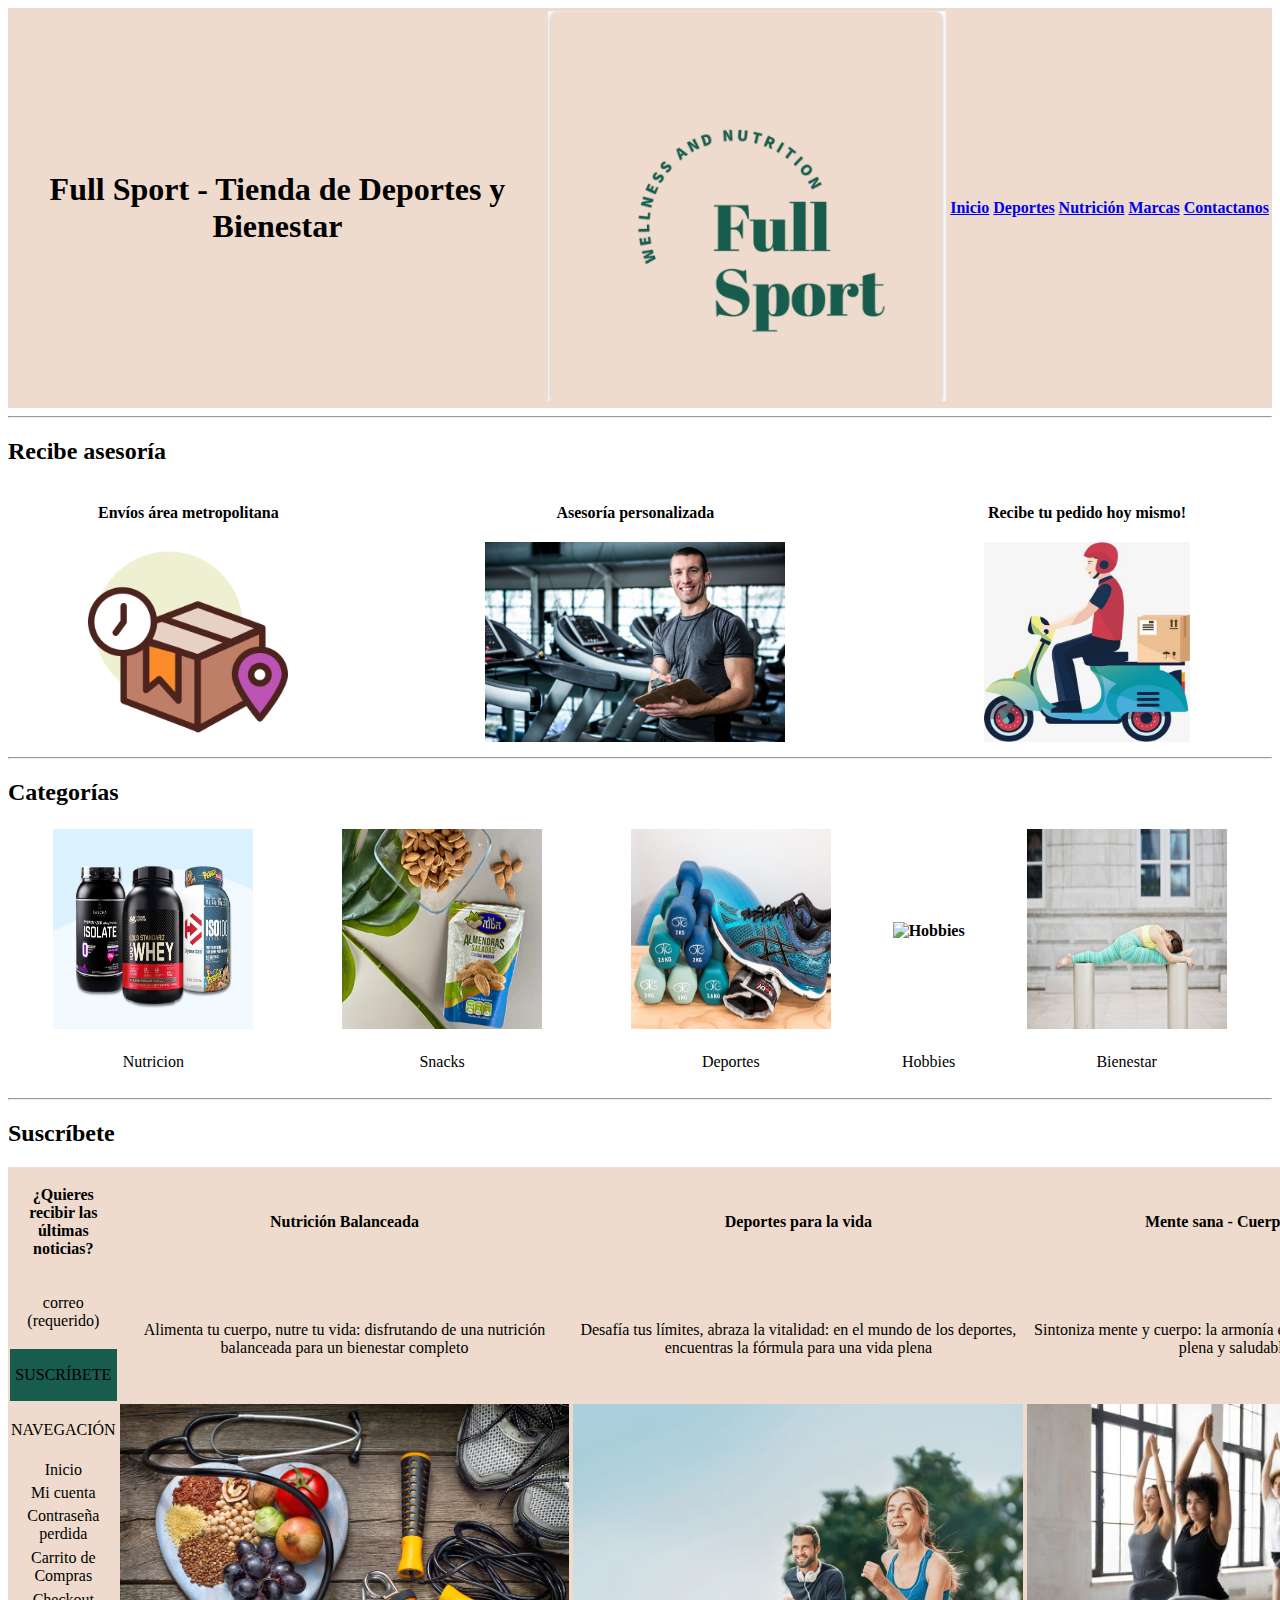
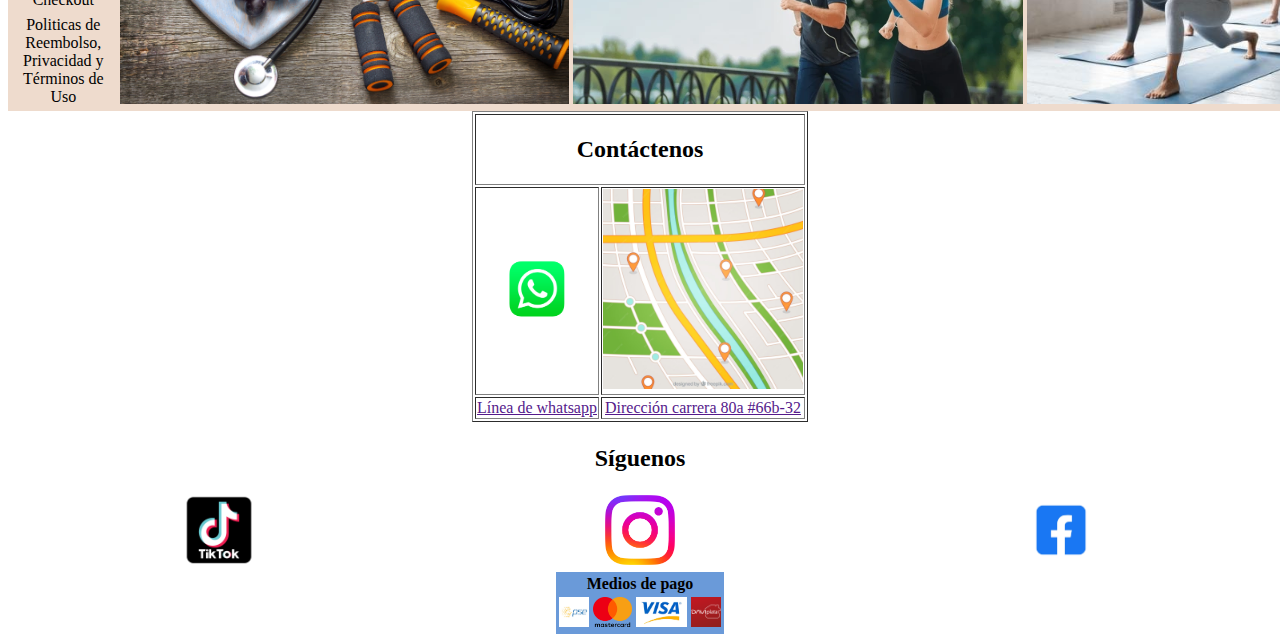
==== commit 19517387: "avance en proyecto final de logica" ====
--- a/index.html
+++ b/index.html
@@ -1,102 +1,248 @@
 <!DOCTYPE html>
 <html lang="en">
+
 <head>
     <meta charset="UTF-8">
-    <meta name="viewport" content="width=device-width, initial-scale=1.0">
-    <title>Full Sport
-    </title>
-    <link rel="stylesheet" href="Styles/main.css">
+    <meta name="viewport" content="width= device-width, initial scale=1.0">
+    <title>FullSport</title>
 </head>
+
 <body>
-<nav class="contenedores">
-    <img id="logo" src="imgs/logo.svg" alt="Logo">
-    <div class="title"><h1>Aprende a usar suplementos</h1></div>    
-    <input type="text" placeholder="Buscar en Full Sport"></div>    
-    <div><img id="buscar" src="https://static.vecteezy.com/system/resources/previews/000/564/379/original/vector-search-icon-sign.jpg" alt="buscar"></div>
-    <div class="notifications contenedores">
-        <img src="https://static.vecteezy.com/system/resources/previews/010/366/202/large_2x/bell-icon-transparent-notification-free-png.png" alt="Notificaciones">
-        <a href="compras.html"><img src="https://img.lovepik.com/element/40049/5984.png_1200.png" alt="Compras"></a>
-        <a href="membresy.html"><img src="https://www.pngmart.com/files/21/Account-PNG.png" alt="Cuenta"></div></a>
-   
-        
-
-</nav>
-<section class="portada contenedores">
-
-        <img id="imagen-portada" src="https://th.bing.com/th/id/R.a590564ff4f3b32cbdb49a30ab038881?rik=fEuNyAEo5aEUWg&riu=http%3a%2f%2fsportgym.club%2fwp-content%2fuploads%2f2019%2f11%2fcropped-TABLOIDE-1.jpg&ehk=GmF%2bQNOYtSO6qtkpGk02SUtMrp5zQ1h9415D9juUP64%3d&risl=&pid=ImgRaw&r=0" alt="Motivacion para entrenar"> </section>
-
-<section class="presentacion contenedores">
-
-    
-        <img src="https://media.istockphoto.com/id/1397734203/vector/couple-fitness-logo-vector.jpg?s=612x612&w=0&k=20&c=o-MflGLdwx7Z5R2ZUyOwggGNCsMabFxCkODsRg4iMY0=" alt="asesoría">
-        <img src="https://t3.ftcdn.net/jpg/05/29/91/62/360_F_529916261_u1Lj11eRlWTUm9s1ezQj1XIQ5uYi8sWi.jpg" alt="mi pedido">
-        <img src="https://i5.walmartimages.com/seo/Optimum-Nutrition-Gold-Standard-100-Whey-Protein-Powder-French-Vanilla-Creme-5-lb-73-Servings_6abf7eed-2d4d-479a-bf79-e54521e0182c.e563ae593060af47fc1e6d63ebce7299.jpeg" alt="tienda">
-        <img src="https://upload.wikimedia.org/wikipedia/commons/thumb/a/a5/Google_Calendar_icon_%282020%29.svg/1200px-Google_Calendar_icon_%282020%29.svg.png" alt="eventos">
-
-    
-    <p id="asesor">Asesoría</p>
-    <p id="pedido">Mi pedido</p>
-    <p id="tienda">Tienda</p>
-    <p id="eventos">Eventos</p>
-</section>
- 
-    <h2>Nuestros productos</h2>
-   <main class="principal contenedores">
-    <div class="producto">
-        <img id="gold" src="https://www.optimumnutrition.com.co/wp-content/uploads/2023/08/gold-standard-5-lb-french-vanilla-800x800.jpg" height="200px" alt="whey">
-        <p>Whey gold<br> $ 220.000 <br> <a href="">comprar</a></p>
-    </div>
-    
-    <div class="producto">
-        <img id="iso" src="https://i.linio.com/p/4a14cfc40dc69f70deb437e5ef7396af-product.jpg" alt="isopure" height="200px">
-        <p>Iso pure <br> $ 190.000 <br><a href="">comprar</a></p>
-    </div>
-    
-    <div class="producto">
-        <img id="isolated" src="https://m.media-amazon.com/images/I/81N4cpwVPIL.jpg" alt="isolated" height="200px">
-        <p>Iso 100 <br> $ 110.999  <br><a href="">comprar</a></p>
-    </div>
-    
-    <div class="producto">
-        <img id="cell" src="https://fitplus.com.co/wp-content/uploads/2021/06/cell-tech-3l.jpg.webp" alt="cell tech"> 
-        <p>Cell Tech<br> $ 220.000 <br><a href="">comprar</a></p>
-    </div>
-    
-    <div class="producto">
-        <img id="aminox" src="https://d2d21jw8en5l3a.cloudfront.net/vendty2_db_41754_merc2021/imagenes_productos/498_amino_x_30_servicios_watermelon_bsn_imagen.jpeg" alt="Aminox">
-        <p>Aminox<br> $ 250.900 <br><a href="">comprar</a></p>
-    </div>
-    
-    <div class="producto">
-        <img id="nitro" src="https://cloudinary.images-iherb.com/image/upload/f_auto,q_auto:eco/images/msc/msc71044/y/40.jpg" alt="nitro tech" height="200px">
-        <p> Nitro Tech <br> $ 323.000<br> <a href="">comprar</a></p>
-    </div>
-    
-    <div class="producto">
-        <img id="max" src="https://cdnx.jumpseller.com/elitemax/image/6304327/100_-whey-protein.jpg?1656620786" alt="whey max">     
-        <p>Whey Max<br> $ 187.000 <br><a href="">comprar</a></p>
-    </div>
-    
-    <div class="producto">
-        <img id="crea" src="https://nutramerican.com/api_MegaplexStar/assets/productos3dpng/102060/bigger.png" alt="creatina">
-        <p>Crea Stack <br> $ 132.000 <br><a href="">comprar</a></p>
-    </div>
-    
-    <div class="producto">
-        <img id="mega" src="https://proteinaydeporte.com/wp-content/uploads/2021/03/creatine2l-600x663-1.png" alt="megaplex">    
-        <p>Creatina <br> $ 100.000 <br> <a href="">comprar</a></p>
-    </div>
-    
-   </main>
+    <header>
+
+        <nav>
+            <table width="100%" border="0" bgcolor="#eedbcd">
+                <thead>
+                    <tr>
+                        <th>
+                            <h1>Full Sport - Tienda de Deportes y Bienestar</h1>
+                        </th>
+                        <th align="left">
+                            <a href="/index.html">
+                                <img src="images/logo.PNG" width="100%" alt="logo de FullSport"></a>
+                        </th>
+                        <th><a href="/index.html">Inicio</a></th>
+                        <th><a href="/deportes.html">Deportes</a></th>
+                        <th><a href="nutricion.html">Nutrición</a></th>
+                        <th><a href="/marcas.html">Marcas</a></th>
+                        <th><a href="/contactenos.html">Contactanos</a></th>
+                    </tr>
+                </thead>
+            </table>
+        </nav>
+    </header>
+    <hr>
+
+    <section>
+        <h2>Recibe asesoría</h2>
+        <table width="100%">
+            <thead>
+                <tr>
+                    <th>
+                        <p>Envíos área metropolitana</p>
+                    </th>
+                    <th>
+                        <p>Asesoría personalizada</p>
+                    <th>
+                        <p>Recibe tu pedido hoy mismo!</p>
+                    </th>
+                    </th>
+                </tr>
+            </thead>
+            <tbody>
+                <tr align="center">
+                    <td>
+                        <img src="/images/entregasa domi.png" alt="Envíos" title="Envíos" height="200px">
+                    </td>
+                    <td>
+                        <img src="/images/asesorias.png" alt="Recibe asesoría" height="200px"></td>
+                    <td>
+                        <img src="/images/mapa.png" alt="Recibe tu pedido hoy" height="200px">
+                    </td>
+
+                </tr>
+            </tbody>
+        </table>
+    </section>
+    <hr>
+
+    <section>
+        <h2>Categorías</h2>
+        <table width="100%">
+            <thead>
+                <th><img src="/images/alimento.png" alt="Nutricion" height="200px" width="200px"></th>
+                <th><img src="/images/snack.png" alt="Snacks" height="200px" width="200px"></th>
+                <th><img src="/images/mancuernas.jpg" alt="Deportes" height="200px" width="200px"></th>
+                <th><img src="/images/hobbies" alt="Hobbies" height="200px" width="200px"></th>
+                <th><img src="/images/yoga-2471181_1280.jpg" alt="" height="200px" width="200px"></th>
+
+
+            </thead>
+            <tbody>
+                <tr align="center">
+                    <td>
+                        <p>Nutricion</p>
+                    </td>
+                    <td>
+                        <p>Snacks</p>
+                    </td>
+                    <td>
+                        <p>Deportes</p>
+                    </td>
+                    <td>
+                        <p>Hobbies</p>
+                    </td>
+                    <td>
+                        <p>Bienestar</p>
+                    </td>
+                </tr>
+
+            </tbody>
+        </table>
+    </section>
+    <hr>
+
+    <section>
+        <h2>Suscríbete</h2>
+        <table #91C5F2 width="100%" border="0" bgcolor="#eedbcd">
+            <thead>
+                <tr>
+                    <th>
+                        <p>¿Quieres recibir las últimas noticias?</p>
+                    </th>
+                    <th>Nutrición Balanceada</th>
+                    <th>Deportes para la vida</th>
+                    <th>Mente sana - Cuerpo sano</th>
+                </tr>
+            </thead>
+
+            <tbody>
+                <tr align="center">
+                    <td align="center" bgcolor="#eedbcd">
+                        <p>correo (requerido)</p>
+                    </td>
+                    <td rowspan="2">
+                        <p>
+                            Alimenta tu cuerpo, nutre tu vida: disfrutando de una nutrición balanceada para un bienestar
+                            completo
+                        </p>
+                    </td>
+                    <td rowspan="2">
+                        <p>Desafía tus límites, abraza la vitalidad: en el mundo de los deportes, encuentras la fórmula
+                            para una vida plena </p>
+                    </td>
+                    <td rowspan="2">
+                        <p>Sintoniza mente y cuerpo: la armonía es la clave para una vida plena y saludable </p>
+                    </td>
+                </tr>
+
+
+                <tr align="center">
+                    <td bgcolor=#185c4d align="center">
+                        <p>SUSCRÍBETE</p>
+                    </td>
+                </tr>
+                <tr align="center">
+                    <td>
+                        <p>NAVEGACIÓN</p>
+                    </td>
+                    <td rowspan="10"><img src="/images/nutricion_balanceada.png" alt="nutricion" height="300px"></td>
+                    <td rowspan="10"><img src="/images/deportista feliz.webp" alt="deportes" height="300px"></td>
+                    <td rowspan="10"><img src="/images/mentesanacuerposano.jpg" alt="mente" height="300px"></td>
+
+
+                </tr>
+                <tr align="center">
+                    <td>Inicio</td>
+
+                </tr>
+                <tr align="center">
+                    <td>Mi cuenta</td>
+
+                </tr>
+                <tr align="center">
+                    <td>Contraseña perdida</td>
+
+                </tr>
+                <tr align="center">
+                    <td>Carrito de Compras</td>
+
+                </tr>
+                <tr align="center">
+                    <td>Checkout</td>
+
+                </tr>
+                <tr align="center">
+                    <td>Politicas de Reembolso, Privacidad y Términos de Uso</td>
+                </tr>
+            </tbody>
+        </table>
+    </section>
+
+    <section>
+        <table align="center" border="1">
+            <thead>
+                <tr>
+                    <th colspan="2">
+                        <h2>Contáctenos</h2>
+                    </th>
+            </thead>
+            </tr>
+            <tbody>
+                <tr>
+                    <td>
+                        <a href=""><img src="/images/whats.png" alt="whatsapp" height="100px"></a>
+                    </td>
+                    <td><img src="/images/mapa2.png" alt="Ubicación" height="200px"></td>
+            </tbody>
+            </tr>
+            <tr>
+                <td><a href="">Línea de whatsapp</a></td>
+                <td align="center"><a href="">Dirección carrera 80a #66b-32</a></td>
+            </tr>
+        </table>
+
+    </section>
+
+    <section>
+
+        <table width="100%">
+            <thead>
+                <tr>
+                    <th colspan="3" align="center">
+                        <h2>Síguenos</h2>
+                    </th>
+                </tr>
+            </thead>
+            <tr align="center">
+                <td><a href=""><img src="/images/tiktok.png" alt="tiktok" title="Whatsapp" height="70px"></a>
+                </td>
+                <td><a href=""><img src="/images/instagram.png" alt="instagram" title="instagram" height="70" px></a>
+                </td>
+                <td><a href=""><img src="/images/facebook.png" alt="facebook" title="facebook" height="70" px></a>
+                </td>
+            </tr>
+        </table>
+    </section>
 
     <footer>
-        <p>Siguenos en nuestras redes sociales</p>
-        <p>Todos los derechos reservados</p><br>
-        <img src="https://logos-world.net/wp-content/uploads/2020/05/Logo-WhatsApp.png" alt="Logo-WhatsApp">
-        <img src="https://logodownload.org/wp-content/uploads/2014/09/facebook-logo-1-2.png" alt="facebook">
-        <img src="https://e7.pngegg.com/pngimages/988/975/png-clipart-logo-instagram-history-social-network-brand-instagram-emblem-text.png" alt="Logo-Instagram">
+        <table align="center" bgcolor="#6A9AD9">
+            <thead>
+                <tr>
+                    <th colspan="4">Medios de pago</th>
+                </tr>
+            </thead>
+            <tbody>
+                <tr>
+                    <td><img src="/images/pse.png" alt="pse" title="pse" height="30"></td>
+                    <td><img src="/images/mastercard.png" alt="mastercard" title="mastercard" height="30"></td>
+                    <td><img src="/images/visa.jpg" alt="visa" title="visa" height="30"></td>
+                    <td><img src="/images/davidplata.png" alt="davidplata" title="davidplata" height="30"></td>
+            </tbody>
+        </table>
+
     </footer>
-    
-    
+
 </body>
+
 </html>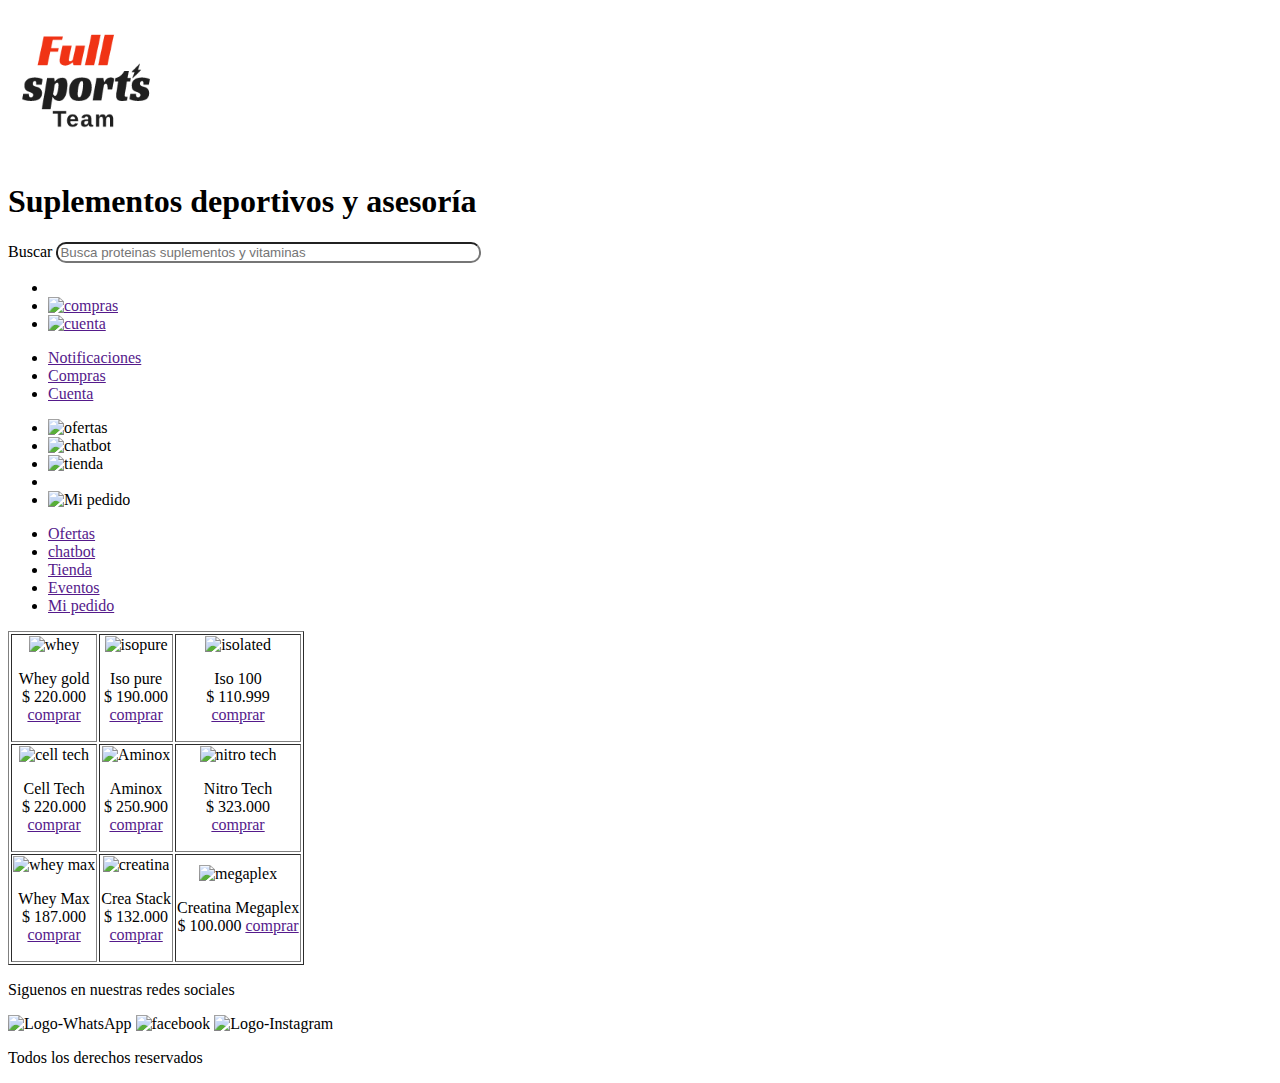
==== commit 113e15be: "avance en proyecto final de logica" ====
--- a/index.html
+++ b/index.html
@@ -1,248 +1,71 @@
 <!DOCTYPE html>
 <html lang="en">
-
 <head>
     <meta charset="UTF-8">
-    <meta name="viewport" content="width= device-width, initial scale=1.0">
-    <title>FullSport</title>
+    <meta name="viewport" content="width=device-width, initial-scale=1.0">
+    <title>Full Sport</title>
+    <link rel="stylesheet" href="styles/css.css">
 </head>
-
 <body>
-    <header>
-
-        <nav>
-            <table width="100%" border="0" bgcolor="#eedbcd">
-                <thead>
-                    <tr>
-                        <th>
-                            <h1>Full Sport - Tienda de Deportes y Bienestar</h1>
-                        </th>
-                        <th align="left">
-                            <a href="/index.html">
-                                <img src="images/logo.PNG" width="100%" alt="logo de FullSport"></a>
-                        </th>
-                        <th><a href="/index.html">Inicio</a></th>
-                        <th><a href="/deportes.html">Deportes</a></th>
-                        <th><a href="nutricion.html">Nutrición</a></th>
-                        <th><a href="/marcas.html">Marcas</a></th>
-                        <th><a href="/contactenos.html">Contactanos</a></th>
-                    </tr>
-                </thead>
-            </table>
-        </nav>
-    </header>
-    <hr>
-
-    <section>
-        <h2>Recibe asesoría</h2>
-        <table width="100%">
-            <thead>
-                <tr>
-                    <th>
-                        <p>Envíos área metropolitana</p>
-                    </th>
-                    <th>
-                        <p>Asesoría personalizada</p>
-                    <th>
-                        <p>Recibe tu pedido hoy mismo!</p>
-                    </th>
-                    </th>
-                </tr>
-            </thead>
-            <tbody>
-                <tr align="center">
-                    <td>
-                        <img src="/images/entregasa domi.png" alt="Envíos" title="Envíos" height="200px">
-                    </td>
-                    <td>
-                        <img src="/images/asesorias.png" alt="Recibe asesoría" height="200px"></td>
-                    <td>
-                        <img src="/images/mapa.png" alt="Recibe tu pedido hoy" height="200px">
-                    </td>
-
-                </tr>
-            </tbody>
-        </table>
-    </section>
-    <hr>
-
-    <section>
-        <h2>Categorías</h2>
-        <table width="100%">
-            <thead>
-                <th><img src="/images/alimento.png" alt="Nutricion" height="200px" width="200px"></th>
-                <th><img src="/images/snack.png" alt="Snacks" height="200px" width="200px"></th>
-                <th><img src="/images/mancuernas.jpg" alt="Deportes" height="200px" width="200px"></th>
-                <th><img src="/images/hobbies" alt="Hobbies" height="200px" width="200px"></th>
-                <th><img src="/images/yoga-2471181_1280.jpg" alt="" height="200px" width="200px"></th>
-
-
-            </thead>
-            <tbody>
-                <tr align="center">
-                    <td>
-                        <p>Nutricion</p>
-                    </td>
-                    <td>
-                        <p>Snacks</p>
-                    </td>
-                    <td>
-                        <p>Deportes</p>
-                    </td>
-                    <td>
-                        <p>Hobbies</p>
-                    </td>
-                    <td>
-                        <p>Bienestar</p>
-                    </td>
-                </tr>
-
-            </tbody>
-        </table>
-    </section>
-    <hr>
-
-    <section>
-        <h2>Suscríbete</h2>
-        <table #91C5F2 width="100%" border="0" bgcolor="#eedbcd">
-            <thead>
-                <tr>
-                    <th>
-                        <p>¿Quieres recibir las últimas noticias?</p>
-                    </th>
-                    <th>Nutrición Balanceada</th>
-                    <th>Deportes para la vida</th>
-                    <th>Mente sana - Cuerpo sano</th>
-                </tr>
-            </thead>
-
-            <tbody>
-                <tr align="center">
-                    <td align="center" bgcolor="#eedbcd">
-                        <p>correo (requerido)</p>
-                    </td>
-                    <td rowspan="2">
-                        <p>
-                            Alimenta tu cuerpo, nutre tu vida: disfrutando de una nutrición balanceada para un bienestar
-                            completo
-                        </p>
-                    </td>
-                    <td rowspan="2">
-                        <p>Desafía tus límites, abraza la vitalidad: en el mundo de los deportes, encuentras la fórmula
-                            para una vida plena </p>
-                    </td>
-                    <td rowspan="2">
-                        <p>Sintoniza mente y cuerpo: la armonía es la clave para una vida plena y saludable </p>
-                    </td>
-                </tr>
-
-
-                <tr align="center">
-                    <td bgcolor=#185c4d align="center">
-                        <p>SUSCRÍBETE</p>
-                    </td>
-                </tr>
-                <tr align="center">
-                    <td>
-                        <p>NAVEGACIÓN</p>
-                    </td>
-                    <td rowspan="10"><img src="/images/nutricion_balanceada.png" alt="nutricion" height="300px"></td>
-                    <td rowspan="10"><img src="/images/deportista feliz.webp" alt="deportes" height="300px"></td>
-                    <td rowspan="10"><img src="/images/mentesanacuerposano.jpg" alt="mente" height="300px"></td>
-
-
-                </tr>
-                <tr align="center">
-                    <td>Inicio</td>
-
-                </tr>
-                <tr align="center">
-                    <td>Mi cuenta</td>
-
-                </tr>
-                <tr align="center">
-                    <td>Contraseña perdida</td>
-
-                </tr>
-                <tr align="center">
-                    <td>Carrito de Compras</td>
-
-                </tr>
-                <tr align="center">
-                    <td>Checkout</td>
-
-                </tr>
-                <tr align="center">
-                    <td>Politicas de Reembolso, Privacidad y Términos de Uso</td>
-                </tr>
-            </tbody>
-        </table>
-    </section>
-
-    <section>
-        <table align="center" border="1">
-            <thead>
-                <tr>
-                    <th colspan="2">
-                        <h2>Contáctenos</h2>
-                    </th>
-            </thead>
+    <img src="images/Fullsportlogo.png" alt="logo fullsport" height="150px">
+    <h1>Suplementos deportivos y asesoría</h1>
+    <form>
+        <label for="search">Buscar</label>
+        <input type="text" name="search" id="search" placeholder="Busca proteinas suplementos y vitaminas" size="50px" style="border-radius: 10px;">
+    </form>
+    <ul>
+        <li><a href=""><img src="https://cdn-icons-png.flaticon.com/512/4658/4658755.png" alt="" height="30px"></a></li>
+        <li><a href=""><img src="https://cdn-icons-png.flaticon.com/512/2331/2331970.png" alt="compras" height="30px"></a></li>
+        <li><a href=""><img src="https://png.pngtree.com/png-vector/20190805/ourlarge/pngtree-account-avatar-user-abstract-circle-background-flat-color-icon-png-image_1650938.jpg" alt="cuenta" height="40px"></a></li>
+    </ul>
+    <ul>
+        <li><a href="">Notificaciones</a></li>
+        <li><a href="">Compras</a></li>
+        <li><a href="">Cuenta</a></li>
+    </ul>
+    <ul>
+        <li><img src="https://static-00.iconduck.com/assets.00/fire-emoji-402x512-8ma95d17.png" height="30px" alt="ofertas"></li>
+        <li><img src="https://e7.pngegg.com/pngimages/811/700/png-clipart-chatbot-internet-bot-business-natural-language-processing-facebook-messenger-business-people-logo-thumbnail.png" alt="chatbot" height="30px"></li>
+        <li><img src="https://cdn.miproteina.com.co/storage/images/products/whey-gold-2lb-1.jpg?width=800&height=800" alt="tienda" height="30px"></li>
+        <li><img src="https://us.123rf.com/450wm/artbalance/artbalance1806/artbalance180600545/103391572-senderismo-icono-ilustraci%C3%B3n-aislada-vector-se%C3%B1al-s%C3%ADmbolo.jpg?ver=6" alt="" height="30px"></li>
+        <li><img src="https://comprahechoenmedellin.com/wp-content/uploads/2022/05/Envio.png" alt="Mi pedido" height="30px"></li>
+    </ul>
+    <ul>
+        <li><a href="">Ofertas</a></li>
+        <li><a href="">chatbot</a></li>
+        <li><a href="">Tienda</a></li>
+        <li><a href="">Eventos</a></li>
+        <li><a href="">Mi pedido</a></li>
+    </ul>
+    <table border="1px">
+        <tbody>
+            <tr align="center">
+                <td><img src="https://www.optimumnutrition.com.co/wp-content/uploads/2023/08/gold-standard-5-lb-french-vanilla-800x800.jpg" height="200px" alt="whey"> <p>Whey gold<br> $ 220.000 <br> <a href="">comprar</a></td>
+                <td><img src="https://i.linio.com/p/4a14cfc40dc69f70deb437e5ef7396af-product.jpg" alt="isopure" height="200px"><p>Iso pure <br> $ 190.000 <br><a href="">comprar</a></td>
+                <td> <img src="https://m.media-amazon.com/images/I/81N4cpwVPIL.jpg" alt="isolated" height="200px"><p>Iso 100 <br> $ 110.999  <br><a href="">comprar</a></td>
             </tr>
-            <tbody>
-                <tr>
-                    <td>
-                        <a href=""><img src="/images/whats.png" alt="whatsapp" height="100px"></a>
-                    </td>
-                    <td><img src="/images/mapa2.png" alt="Ubicación" height="200px"></td>
-            </tbody>
+            <tr align="center">
+                <td><img src="https://fitplus.com.co/wp-content/uploads/2021/06/cell-tech-3l.jpg.webp" alt="cell tech" height="200px"> <p>Cell Tech<br> $ 220.000 <br><a href="">comprar</a></td>
+                <td> <img src="https://d2d21jw8en5l3a.cloudfront.net/vendty2_db_41754_merc2021/imagenes_productos/498_amino_x_30_servicios_watermelon_bsn_imagen.jpeg" alt="Aminox" height="200px"><p>Aminox<br> $ 250.900 <br><a href="">comprar</a></td>
+                <td><img src="https://cloudinary.images-iherb.com/image/upload/f_auto,q_auto:eco/images/msc/msc71044/y/40.jpg" alt="nitro tech" height="200px">
+                <p> Nitro Tech <br> $ 323.000<br> <a href="">comprar</a></td>
             </tr>
-            <tr>
-                <td><a href="">Línea de whatsapp</a></td>
-                <td align="center"><a href="">Dirección carrera 80a #66b-32</a></td>
+            <tr align="center">
+                <td><img src="https://cdnx.jumpseller.com/elitemax/image/6304327/100_-whey-protein.jpg?1656620786" alt="whey max" height="200px">     <p>Whey Max<br> $ 187.000 <br><a href="">comprar</a></td>
+                <td><img src="https://nutramerican.com/api_MegaplexStar/assets/productos3dpng/102060/bigger.png" alt="creatina" height="200px">
+                <p>Crea Stack <br> $ 132.000 <br><a href="">comprar</a></td>
+                <td><img src="https://proteinaydeporte.com/wp-content/uploads/2021/03/creatine2l-600x663-1.png" alt="megaplex" height="200px">    
+                <p>Creatina Megaplex <br> $ 100.000 <a href="">comprar</a></td>
             </tr>
-        </table>
-
-    </section>
-
-    <section>
-
-        <table width="100%">
-            <thead>
-                <tr>
-                    <th colspan="3" align="center">
-                        <h2>Síguenos</h2>
-                    </th>
-                </tr>
-            </thead>
-            <tr align="center">
-                <td><a href=""><img src="/images/tiktok.png" alt="tiktok" title="Whatsapp" height="70px"></a>
-                </td>
-                <td><a href=""><img src="/images/instagram.png" alt="instagram" title="instagram" height="70" px></a>
-                </td>
-                <td><a href=""><img src="/images/facebook.png" alt="facebook" title="facebook" height="70" px></a>
-                </td>
-            </tr>
-        </table>
-    </section>
+        </tbody>
+    </table>
 
     <footer>
-        <table align="center" bgcolor="#6A9AD9">
-            <thead>
-                <tr>
-                    <th colspan="4">Medios de pago</th>
-                </tr>
-            </thead>
-            <tbody>
-                <tr>
-                    <td><img src="/images/pse.png" alt="pse" title="pse" height="30"></td>
-                    <td><img src="/images/mastercard.png" alt="mastercard" title="mastercard" height="30"></td>
-                    <td><img src="/images/visa.jpg" alt="visa" title="visa" height="30"></td>
-                    <td><img src="/images/davidplata.png" alt="davidplata" title="davidplata" height="30"></td>
-            </tbody>
-        </table>
-
+        <p>Siguenos en nuestras redes sociales</p>
+        <img src="https://logos-world.net/wp-content/uploads/2020/05/Logo-WhatsApp.png" alt="Logo-WhatsApp" height="30px">
+        <img src="https://logodownload.org/wp-content/uploads/2014/09/facebook-logo-1-2.png" alt="facebook" height="30px">
+        <img src="https://www.imagensempng.com.br/wp-content/uploads/2021/02/Logo-Instagram-Png-1024x1024.png" alt="Logo-Instagram" height="30px">
+        <p>Todos los derechos reservados</p>
     </footer>
-
 </body>
-
-</html>+</html>
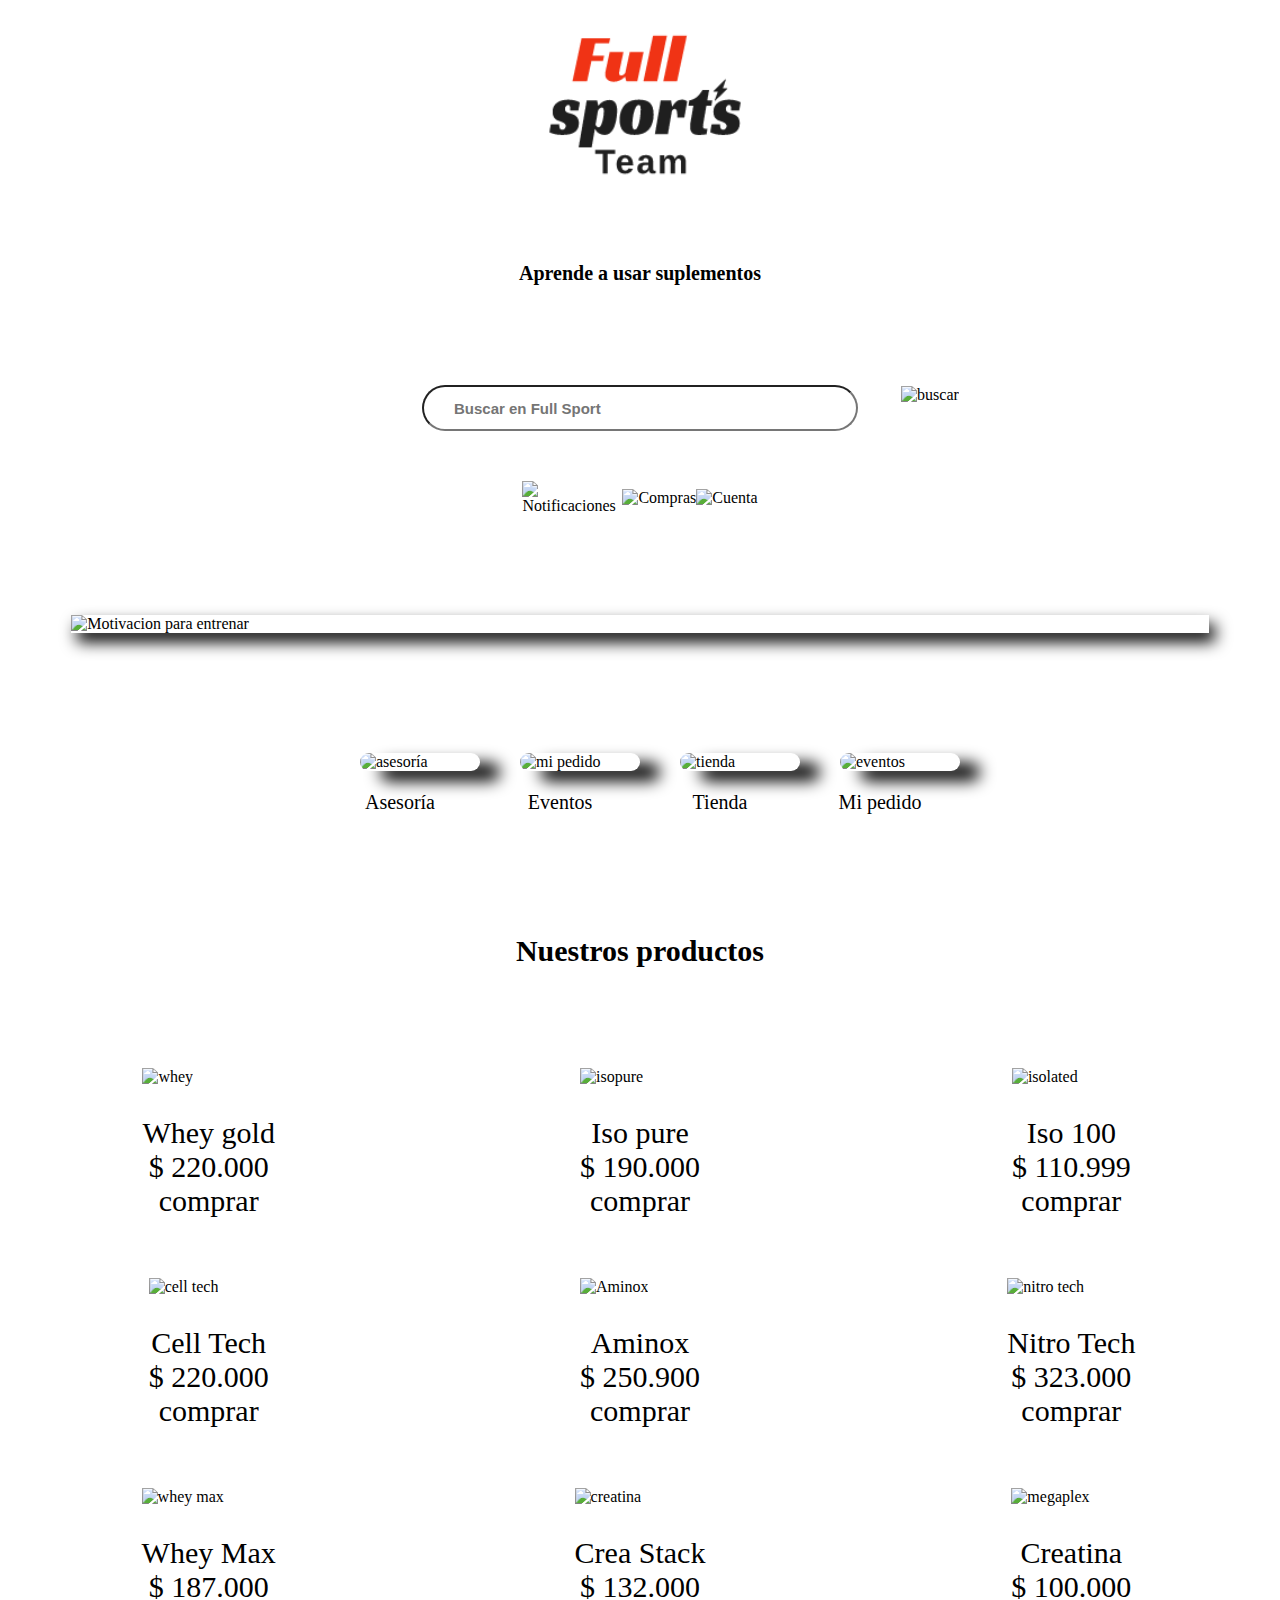
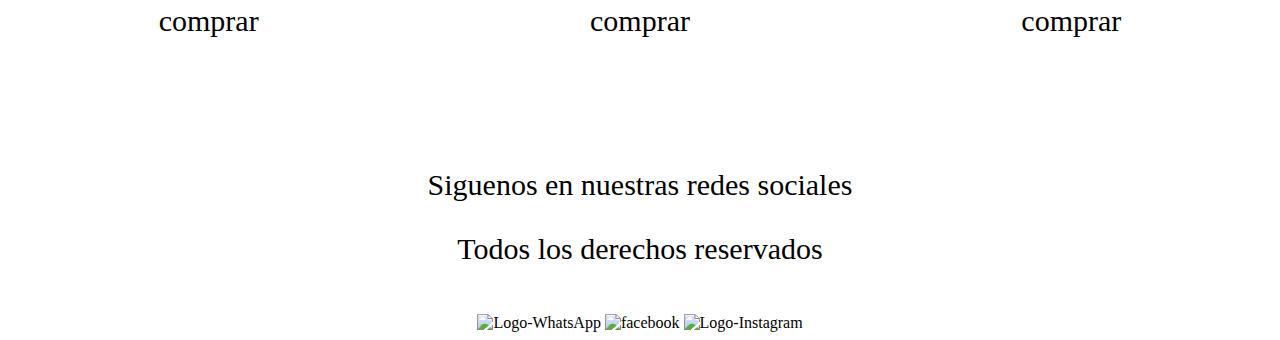
==== commit d44c61b7: "cambios marcas responsive con boostrap" ====
--- a/index.html
+++ b/index.html
@@ -3,69 +3,100 @@
 <head>
     <meta charset="UTF-8">
     <meta name="viewport" content="width=device-width, initial-scale=1.0">
-    <title>Full Sport</title>
-    <link rel="stylesheet" href="styles/css.css">
+    <title>Full Sport
+    </title>
+    <link rel="stylesheet" href="Styles/main.css">
 </head>
 <body>
-    <img src="images/Fullsportlogo.png" alt="logo fullsport" height="150px">
-    <h1>Suplementos deportivos y asesoría</h1>
-    <form>
-        <label for="search">Buscar</label>
-        <input type="text" name="search" id="search" placeholder="Busca proteinas suplementos y vitaminas" size="50px" style="border-radius: 10px;">
-    </form>
-    <ul>
-        <li><a href=""><img src="https://cdn-icons-png.flaticon.com/512/4658/4658755.png" alt="" height="30px"></a></li>
-        <li><a href=""><img src="https://cdn-icons-png.flaticon.com/512/2331/2331970.png" alt="compras" height="30px"></a></li>
-        <li><a href=""><img src="https://png.pngtree.com/png-vector/20190805/ourlarge/pngtree-account-avatar-user-abstract-circle-background-flat-color-icon-png-image_1650938.jpg" alt="cuenta" height="40px"></a></li>
-    </ul>
-    <ul>
-        <li><a href="">Notificaciones</a></li>
-        <li><a href="">Compras</a></li>
-        <li><a href="">Cuenta</a></li>
-    </ul>
-    <ul>
-        <li><img src="https://static-00.iconduck.com/assets.00/fire-emoji-402x512-8ma95d17.png" height="30px" alt="ofertas"></li>
-        <li><img src="https://e7.pngegg.com/pngimages/811/700/png-clipart-chatbot-internet-bot-business-natural-language-processing-facebook-messenger-business-people-logo-thumbnail.png" alt="chatbot" height="30px"></li>
-        <li><img src="https://cdn.miproteina.com.co/storage/images/products/whey-gold-2lb-1.jpg?width=800&height=800" alt="tienda" height="30px"></li>
-        <li><img src="https://us.123rf.com/450wm/artbalance/artbalance1806/artbalance180600545/103391572-senderismo-icono-ilustraci%C3%B3n-aislada-vector-se%C3%B1al-s%C3%ADmbolo.jpg?ver=6" alt="" height="30px"></li>
-        <li><img src="https://comprahechoenmedellin.com/wp-content/uploads/2022/05/Envio.png" alt="Mi pedido" height="30px"></li>
-    </ul>
-    <ul>
-        <li><a href="">Ofertas</a></li>
-        <li><a href="">chatbot</a></li>
-        <li><a href="">Tienda</a></li>
-        <li><a href="">Eventos</a></li>
-        <li><a href="">Mi pedido</a></li>
-    </ul>
-    <table border="1px">
-        <tbody>
-            <tr align="center">
-                <td><img src="https://www.optimumnutrition.com.co/wp-content/uploads/2023/08/gold-standard-5-lb-french-vanilla-800x800.jpg" height="200px" alt="whey"> <p>Whey gold<br> $ 220.000 <br> <a href="">comprar</a></td>
-                <td><img src="https://i.linio.com/p/4a14cfc40dc69f70deb437e5ef7396af-product.jpg" alt="isopure" height="200px"><p>Iso pure <br> $ 190.000 <br><a href="">comprar</a></td>
-                <td> <img src="https://m.media-amazon.com/images/I/81N4cpwVPIL.jpg" alt="isolated" height="200px"><p>Iso 100 <br> $ 110.999  <br><a href="">comprar</a></td>
-            </tr>
-            <tr align="center">
-                <td><img src="https://fitplus.com.co/wp-content/uploads/2021/06/cell-tech-3l.jpg.webp" alt="cell tech" height="200px"> <p>Cell Tech<br> $ 220.000 <br><a href="">comprar</a></td>
-                <td> <img src="https://d2d21jw8en5l3a.cloudfront.net/vendty2_db_41754_merc2021/imagenes_productos/498_amino_x_30_servicios_watermelon_bsn_imagen.jpeg" alt="Aminox" height="200px"><p>Aminox<br> $ 250.900 <br><a href="">comprar</a></td>
-                <td><img src="https://cloudinary.images-iherb.com/image/upload/f_auto,q_auto:eco/images/msc/msc71044/y/40.jpg" alt="nitro tech" height="200px">
-                <p> Nitro Tech <br> $ 323.000<br> <a href="">comprar</a></td>
-            </tr>
-            <tr align="center">
-                <td><img src="https://cdnx.jumpseller.com/elitemax/image/6304327/100_-whey-protein.jpg?1656620786" alt="whey max" height="200px">     <p>Whey Max<br> $ 187.000 <br><a href="">comprar</a></td>
-                <td><img src="https://nutramerican.com/api_MegaplexStar/assets/productos3dpng/102060/bigger.png" alt="creatina" height="200px">
-                <p>Crea Stack <br> $ 132.000 <br><a href="">comprar</a></td>
-                <td><img src="https://proteinaydeporte.com/wp-content/uploads/2021/03/creatine2l-600x663-1.png" alt="megaplex" height="200px">    
-                <p>Creatina Megaplex <br> $ 100.000 <a href="">comprar</a></td>
-            </tr>
-        </tbody>
-    </table>
+<nav class="contenedores">
+    <a href="index.html"><img id="logo" src="imgs/logo.svg" alt="Logo"></a>
+    <div class="title"><a href="marcas.html"><h1>Aprende a usar suplementos</h1></div> </a>   
+    <input type="text" placeholder="Buscar en Full Sport"></div>    
+    <div><img id="buscar" src="https://static.vecteezy.com/system/resources/previews/000/564/379/original/vector-search-icon-sign.jpg" alt="buscar"></div>
+    <div class="notifications contenedores">
+        <img src="https://static.vecteezy.com/system/resources/previews/010/366/202/large_2x/bell-icon-transparent-notification-free-png.png" alt="Notificaciones">
+        <a href="compras.html"><img src="https://img.lovepik.com/element/40049/5984.png_1200.png" alt="Compras"></a>
+        <a href="membresy.html"><img src="https://www.pngmart.com/files/21/Account-PNG.png" alt="Cuenta"></div></a>
+   
+        
+
+</nav>
+<section class="portada contenedores">
+
+        <img id="imagen-portada" src="https://th.bing.com/th/id/R.a590564ff4f3b32cbdb49a30ab038881?rik=fEuNyAEo5aEUWg&riu=http%3a%2f%2fsportgym.club%2fwp-content%2fuploads%2f2019%2f11%2fcropped-TABLOIDE-1.jpg&ehk=GmF%2bQNOYtSO6qtkpGk02SUtMrp5zQ1h9415D9juUP64%3d&risl=&pid=ImgRaw&r=0" alt="Motivacion para entrenar"> </section>
+
+<section class="presentacion contenedores">
+
+    
+        <img src="https://media.istockphoto.com/id/1397734203/vector/couple-fitness-logo-vector.jpg?s=612x612&w=0&k=20&c=o-MflGLdwx7Z5R2ZUyOwggGNCsMabFxCkODsRg4iMY0=" alt="asesoría">
+        <img src="https://t3.ftcdn.net/jpg/05/29/91/62/360_F_529916261_u1Lj11eRlWTUm9s1ezQj1XIQ5uYi8sWi.jpg" alt="mi pedido">
+        <img src="https://i5.walmartimages.com/seo/Optimum-Nutrition-Gold-Standard-100-Whey-Protein-Powder-French-Vanilla-Creme-5-lb-73-Servings_6abf7eed-2d4d-479a-bf79-e54521e0182c.e563ae593060af47fc1e6d63ebce7299.jpeg" alt="tienda">
+        <img src="https://upload.wikimedia.org/wikipedia/commons/thumb/a/a5/Google_Calendar_icon_%282020%29.svg/1200px-Google_Calendar_icon_%282020%29.svg.png" alt="eventos">
+
+    
+    <p id="asesor">Asesoría</p>
+    <p id="pedido">Mi pedido</p>
+    <p id="tienda">Tienda</p>
+    <p id="eventos">Eventos</p>
+</section>
+ 
+    <h2>Nuestros productos</h2>
+   <main class="principal contenedores">
+    <div class="producto">
+        <img id="gold" src="https://www.optimumnutrition.com.co/wp-content/uploads/2023/08/gold-standard-5-lb-french-vanilla-800x800.jpg" height="200px" alt="whey">
+        <p>Whey gold<br> $ 220.000 <br> <a href="">comprar</a></p>
+    </div>
+    
+    <div class="producto">
+        <img id="iso" src="https://i.linio.com/p/4a14cfc40dc69f70deb437e5ef7396af-product.jpg" alt="isopure" height="200px">
+        <p>Iso pure <br> $ 190.000 <br><a href="">comprar</a></p>
+    </div>
+    
+    <div class="producto">
+        <img id="isolated" src="https://m.media-amazon.com/images/I/81N4cpwVPIL.jpg" alt="isolated" height="200px">
+        <p>Iso 100 <br> $ 110.999  <br><a href="">comprar</a></p>
+    </div>
+    
+    <div class="producto">
+        <img id="cell" src="https://fitplus.com.co/wp-content/uploads/2021/06/cell-tech-3l.jpg.webp" alt="cell tech"> 
+        <p>Cell Tech<br> $ 220.000 <br><a href="">comprar</a></p>
+    </div>
+    
+    <div class="producto">
+        <img id="aminox" src="https://d2d21jw8en5l3a.cloudfront.net/vendty2_db_41754_merc2021/imagenes_productos/498_amino_x_30_servicios_watermelon_bsn_imagen.jpeg" alt="Aminox">
+        <p>Aminox<br> $ 250.900 <br><a href="">comprar</a></p>
+    </div>
+    
+    <div class="producto">
+        <img id="nitro" src="https://cloudinary.images-iherb.com/image/upload/f_auto,q_auto:eco/images/msc/msc71044/y/40.jpg" alt="nitro tech" height="200px">
+        <p> Nitro Tech <br> $ 323.000<br> <a href="">comprar</a></p>
+    </div>
+    
+    <div class="producto">
+        <img id="max" src="https://cdnx.jumpseller.com/elitemax/image/6304327/100_-whey-protein.jpg?1656620786" alt="whey max">     
+        <p>Whey Max<br> $ 187.000 <br><a href="">comprar</a></p>
+    </div>
+    
+    <div class="producto">
+        <img id="crea" src="https://nutramerican.com/api_MegaplexStar/assets/productos3dpng/102060/bigger.png" alt="creatina">
+        <p>Crea Stack <br> $ 132.000 <br><a href="">comprar</a></p>
+    </div>
+    
+    <div class="producto">
+        <img id="mega" src="https://proteinaydeporte.com/wp-content/uploads/2021/03/creatine2l-600x663-1.png" alt="megaplex">    
+        <p>Creatina <br> $ 100.000 <br> <a href="">comprar</a></p>
+    </div>
+    
+   </main>
 
     <footer>
         <p>Siguenos en nuestras redes sociales</p>
-        <img src="https://logos-world.net/wp-content/uploads/2020/05/Logo-WhatsApp.png" alt="Logo-WhatsApp" height="30px">
-        <img src="https://logodownload.org/wp-content/uploads/2014/09/facebook-logo-1-2.png" alt="facebook" height="30px">
-        <img src="https://www.imagensempng.com.br/wp-content/uploads/2021/02/Logo-Instagram-Png-1024x1024.png" alt="Logo-Instagram" height="30px">
-        <p>Todos los derechos reservados</p>
+        <p>Todos los derechos reservados</p><br>
+        <img src="https://logos-world.net/wp-content/uploads/2020/05/Logo-WhatsApp.png" alt="Logo-WhatsApp">
+        <img src="https://logodownload.org/wp-content/uploads/2014/09/facebook-logo-1-2.png" alt="facebook">
+        <img src="https://e7.pngegg.com/pngimages/988/975/png-clipart-logo-instagram-history-social-network-brand-instagram-emblem-text.png" alt="Logo-Instagram">
     </footer>
+    
+    
 </body>
-</html>
+</html>--- a/Styles/main.css
+++ b/Styles/main.css
@@ -0,0 +1,314 @@
+nav {
+    margin-top: 0px !important;
+}
+
+#buscar {
+    display: none;
+}
+
+#logo {
+    height: 100px;
+}
+
+a {
+    text-decoration: none;
+    color: black;
+}
+
+p {
+    text-align: center;
+}
+
+h1,
+h2 {
+    text-align: center;
+    font-size: 12px;
+    margin-top: 50px;
+    margin-bottom: 30px;
+}
+
+input {
+    width: 90%;
+    max-width: 230px;
+    font-size: 10px;
+    height: 20px;
+    border-radius: 30px;
+    font-weight: bolder;
+}
+
+.notifications {
+    flex-direction: row;
+}
+
+.notifications img {
+    width: 40px;
+}
+
+.portada img {
+    width: 130px;
+    box-shadow: 6px 9px 16px black;
+}
+
+.presentacion {
+    flex-direction: column;
+    align-items: center;
+}
+
+.contenedores {
+    margin-top: 20px;
+    display: flex;
+    flex-direction: column;
+    align-items: center;
+}
+
+.presentacion{
+    display: grid;
+    justify-content: center;
+
+}
+
+#asesor{
+    grid-row-end: 3;
+}
+
+#pedido{
+    grid-row-end: 5;
+}
+
+#tienda{
+    grid-row-end: 7;
+
+}
+.presentacion img {
+    width: 40px;
+    border-radius: 30px;
+    box-shadow: 10px 10px 20px;
+    margin-left: 20px;
+    margin-top: 20px;
+}
+
+.principal {
+    flex-direction: column;
+    align-items: center;
+}
+
+.producto img {
+    height: 100px;
+}
+
+footer {
+    margin-top: 50px;
+    font-size: 12px;
+    text-align: center;
+}
+
+footer img {
+    height: 20px;
+}
+
+@media screen and (min-width: 543px) {
+    .contenedores {
+        margin-top: 30px;
+    }
+    #logo {
+        height: 140px;
+    }
+    h1,
+    h2 {
+        margin-top: 40px;
+        font-size: 20px;
+        margin-bottom: 100px;
+    }
+    input {
+        width: 350px;
+        max-width: 400px;
+        font-size: 15px;
+        height: 30px;
+        padding-left: 30px;
+        font-weight: bolder;
+    }
+    .notifications {
+        margin-top: 40px;
+        flex-direction: row;
+    }
+    .notifications img {
+        width: 80px;
+    }
+    .portada {
+        margin-top: 30px;
+    }
+    .portada img {
+        width: 90%;
+    }
+    .presentacion{
+        grid-template-columns: repeat(4,auto);
+
+    }
+
+    #pedido{
+        grid-row-end: 3;
+        grid-column-end: 5;
+    }
+
+    #tienda{
+        grid-column-end: 4;
+        grid-row-end: 3;
+        
+    }
+    .presentacion img {
+        width: 100px;
+        border-radius: 30px;
+    }
+    .presentacion p{
+        font-size: 20px;
+    }
+    .principal main {
+        margin-top: 70px;
+        display: flex;
+        flex-direction: column;
+        align-items: center;
+    }
+    .producto img {
+        height: 300px;
+    }
+    footer {
+        margin-top: 100px;
+        font-size: 16px;
+        text-align: center;
+    }
+    footer img {
+        height: 60px;
+    }
+}
+
+@media screen and (min-width: 720px) {
+    .contenedores {
+        margin-top: 50px;
+        margin-bottom: 50px;
+    }
+    #buscar {
+        display: flex;
+        height: 40px;
+        margin-left: 580px;
+        margin-top: -45px;
+    }
+    #logo {
+        height: 200px;
+    }
+    h1 {
+        margin-top: 50px;
+    }
+    h2 {
+        margin-top: 100px;
+        font-size: 30px;
+        margin-bottom: 100px;
+    }
+    input {
+        width: 500px;
+        font-size: 15px;
+        height: 40px;
+        border-radius: 30px;
+        padding-left: 30px;
+    }
+    .notifications img {
+        width: 100px;
+    }
+    .portada img {
+        width: 90%;
+    }
+
+    .presentacion{
+        margin-top: 100px;
+    }
+    .presentacion img {
+        width: 120px;
+        border-radius: 30px;
+        margin-left: 40px;
+        box-shadow: 20px 10px 16px;
+    }
+    p {
+        font-size: 30px;
+    }
+    .principal {
+        display: grid;
+        grid-template-columns: repeat(3, 1fr);
+        gap: 30px;
+        justify-items: center;
+    }
+    .producto img {
+        height: 200px;
+    }
+    footer {
+        font-size: 16px;
+        text-align: center;
+    }
+    footer img {
+        height: 60px;
+    }
+}
+
+@media screen and (min-width: 1320px) {
+    .contenedores {
+        margin-top: 50px;
+        margin-bottom: 50px;
+        flex-direction: row;
+    }
+    #imagen-portada{
+        margin-top: -30px;
+        height: 490px;
+
+    }
+    .presentacion {
+        flex-direction: column;
+    }
+    #buscar {
+        display: flex;
+        height: 40px;
+        margin-left: 0px;
+        margin-top: 0px;
+    }
+    h1 {
+        font-size: 30px;
+        margin-top: 50px;
+        margin-left: 100px;
+    }
+    input {
+        width: 5000px;
+        font-size: 25px;
+        height: 40px;
+        margin-left: 100px;
+    }
+    .portada img {
+        margin-top: -30px;
+        width: 90%;
+        height: 500px;
+        margin: 0 auto;
+    }
+
+
+    .presentacion img {
+        width: 120px;
+        border-radius: 30px;
+        margin-left: 40px;
+        box-shadow: 20px 10px 16px;
+    }
+    p {
+        font-size: 30px;
+    }
+    .principal {
+        display: grid;
+        grid-template-columns: repeat(3, 1fr);
+        gap: 30px;
+        justify-items: center;
+    }
+    .producto img {
+        height: 350px;
+    }
+    footer {
+        font-size: 16px;
+        text-align: center;
+    }
+    footer img {
+        height: 60px;
+    }
+}
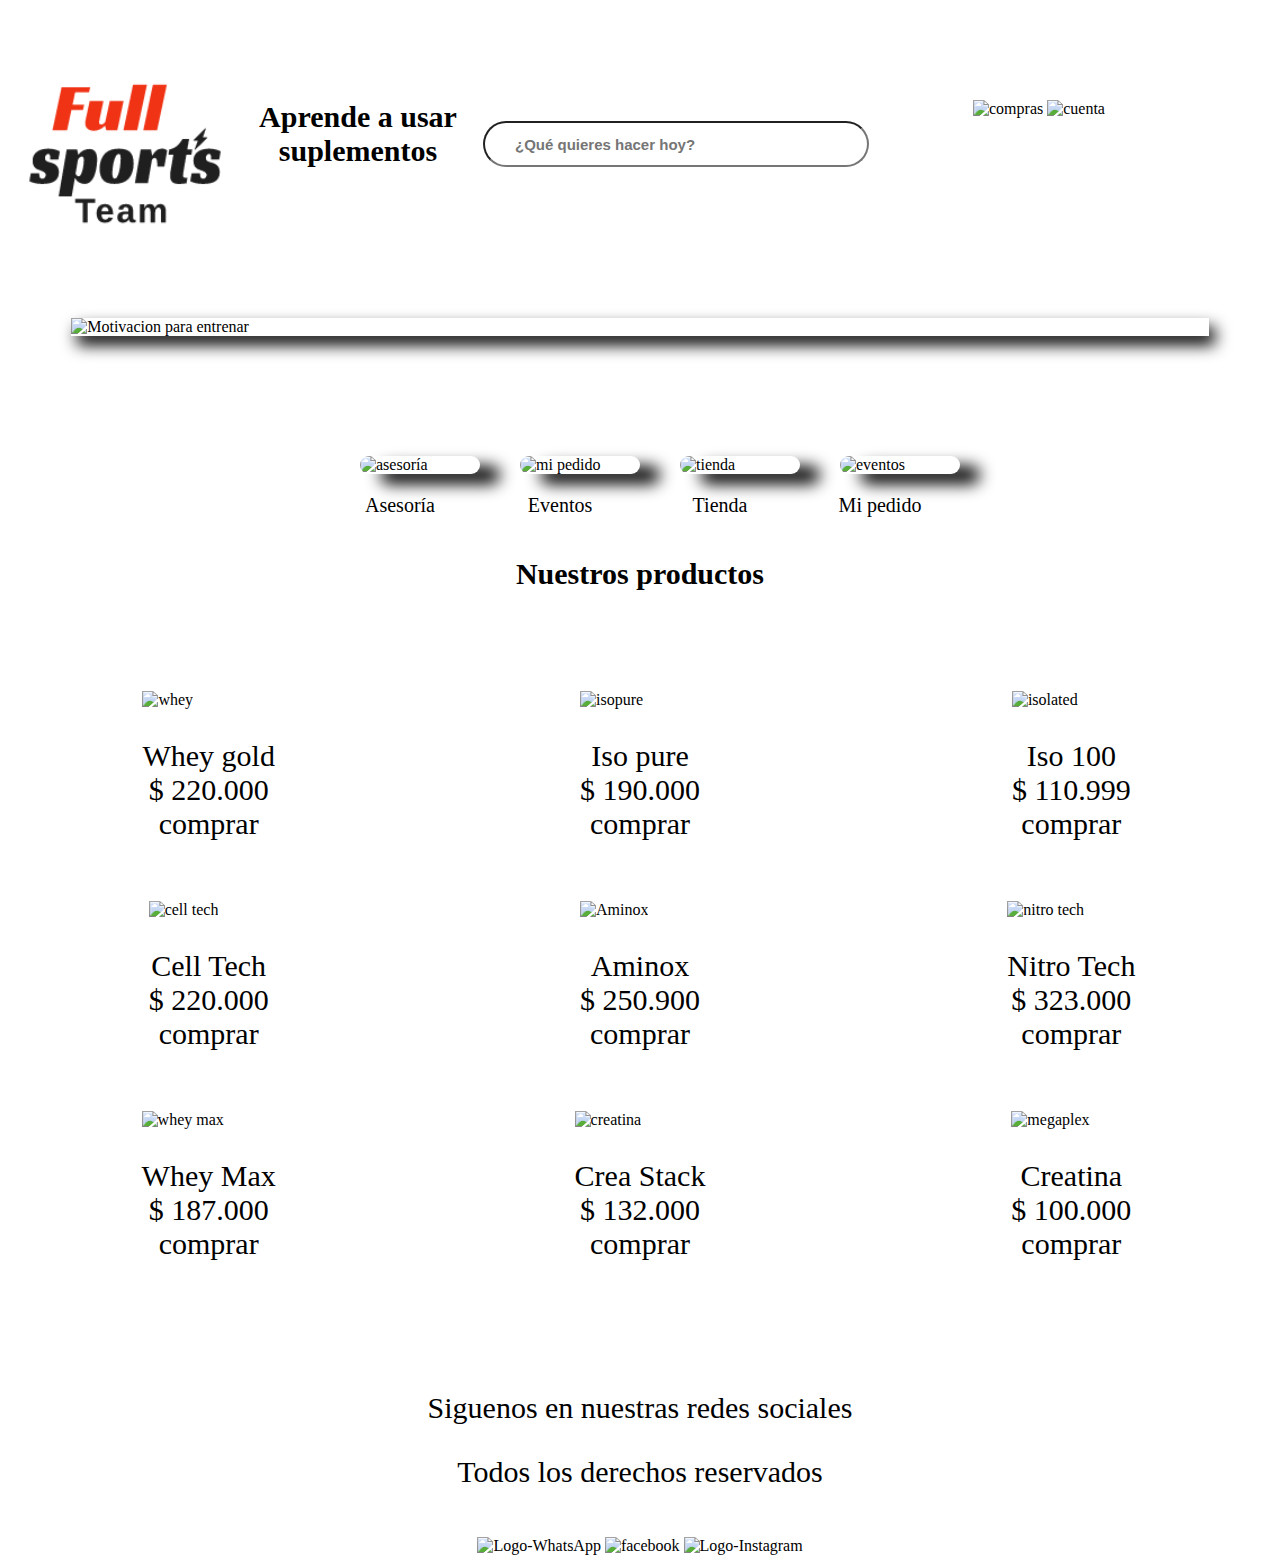
==== commit 7519bfff: "cambios definitivos porfin" ====
--- a/index.html
+++ b/index.html
@@ -6,21 +6,28 @@
     <title>Full Sport
     </title>
     <link rel="stylesheet" href="Styles/main.css">
+
+    <link rel="stylesheet" href="Styles/styles.css">
+    <link rel="stylesheet" href="Styles/estilos.css">
+   
 </head>
 <body>
-<nav class="contenedores">
-    <a href="index.html"><img id="logo" src="imgs/logo.svg" alt="Logo"></a>
-    <div class="title"><a href="marcas.html"><h1>Aprende a usar suplementos</h1></div> </a>   
-    <input type="text" placeholder="Buscar en Full Sport"></div>    
-    <div><img id="buscar" src="https://static.vecteezy.com/system/resources/previews/000/564/379/original/vector-search-icon-sign.jpg" alt="buscar"></div>
-    <div class="notifications contenedores">
-        <img src="https://static.vecteezy.com/system/resources/previews/010/366/202/large_2x/bell-icon-transparent-notification-free-png.png" alt="Notificaciones">
-        <a href="compras.html"><img src="https://img.lovepik.com/element/40049/5984.png_1200.png" alt="Compras"></a>
-        <a href="membresy.html"><img src="https://www.pngmart.com/files/21/Account-PNG.png" alt="Cuenta"></div></a>
-   
-        
+    <section class="membresy-section">
+        <a href="index.html"><img id="logo1" src="imgs/logo.svg" alt="logo fullsport"></a>
+        <a href="membresy.html"><img id="golds"
+                src="https://encrypted-tbn0.gstatic.com/images?q=tbn:ANd9GcR3Jux1EsTPL1Gef0FbhabcfQbr9KCCfvSbxg&usqp=CAU"
+                alt=""></a>
+        <a href="marcas.html"><h1>Aprende a usar suplementos</h1></a>
+        <input id="input-membresy" type="text" placeholder="¿Qué quieres hacer hoy?">
+        <div class="notificaciones">
+            <a href=""><img src="https://cdn-icons-png.flaticon.com/512/8297/8297354.png" alt=""></a>
+            <a href="compras.html"><img src="https://cdn-icons-png.freepik.com/512/7835/7835563.png" alt="compras"></a>
+            <a href="membresy.html"><img src="https://cdn-icons-png.flaticon.com/512/6681/6681204.png"
+                    alt="cuenta"></a>
+    
 
-</nav>
+
+    </section>
 <section class="portada contenedores">
 
         <img id="imagen-portada" src="https://th.bing.com/th/id/R.a590564ff4f3b32cbdb49a30ab038881?rik=fEuNyAEo5aEUWg&riu=http%3a%2f%2fsportgym.club%2fwp-content%2fuploads%2f2019%2f11%2fcropped-TABLOIDE-1.jpg&ehk=GmF%2bQNOYtSO6qtkpGk02SUtMrp5zQ1h9415D9juUP64%3d&risl=&pid=ImgRaw&r=0" alt="Motivacion para entrenar"> </section>
--- a/Styles/styles.css
+++ b/Styles/styles.css
@@ -0,0 +1,179 @@
+.membresy-section{
+    display: flex;
+    flex-direction: column;
+    align-items: center;
+    margin-top: 50px;
+}
+
+h2{
+    margin-top: 80px;
+    margin-bottom: 100px;
+
+}
+.membresy-section img{
+    height: 100px;
+}
+
+#golds{
+    height: 20px;
+    border-radius: 30px;
+
+}
+
+.aside-membresy{
+   display: grid;
+   justify-items: center;
+}
+
+
+.aside-membresy img{
+    width: 150px;
+
+}
+
+.notificaciones{
+    margin-top: 50px;
+}
+.notificaciones img{
+    height: 50px;
+}
+#hardcore{
+    grid-row-end: 1;
+}
+
+#motivacion{
+    grid-row-end: 3;
+}
+
+#chicas{
+    grid-row-end: 5;
+}
+
+.membresy{
+    margin-top: 50px;
+    display: grid;
+    grid-template-columns: repeat(3,1fr);
+    justify-items: center;
+}
+
+#eventos{
+    grid-row-end: 3;
+}
+
+#preferencias{
+    grid-row-end: 3;
+}
+
+#plan{
+    grid-row-end: 3;
+}
+.membresy img{
+    height: 45px;
+}
+
+.membresy p{
+    font-size: 10px;
+}
+
+@media screen and (min-width:520px) {
+    
+    #logo1{
+        height: 150px;
+    }
+    #golds{
+        height: 40px;
+    
+    }
+    
+    #input-membresy{
+        width: 350px;
+        margin-bottom: 30px;
+    }
+    
+    .aside-membresy img{
+        width: 350px;
+    
+    }
+
+    .aside-membresy p{
+        font-size: 20px;
+        margin-top: 50px;
+        margin-bottom: 50px;
+    }
+    .notificaciones img{
+        height: 100px;
+    }
+
+    
+    #eventos{
+        grid-row-end: 3;
+    }
+    
+    .membresy img{
+        height: 100px;
+    }
+    .membresy p{
+        font-size: 30px;
+    }
+    
+    
+}
+
+@media screen and (min-width: 1200px) {
+    
+    .membresy-section{
+        display: flex;
+        flex-direction: row;
+        align-items: center;
+    }
+    
+    .membresy-section img{
+        height: 100px;
+    }
+    
+    #logo1{
+        height: 200px;
+    }
+    #golds{
+        height: 30px;
+        border-radius: 30px;
+    
+    }
+    
+    .aside-membresy{
+       display: grid;
+       justify-items: center;
+    }
+    
+    
+    .aside-membresy img{
+        width: 450px;
+    
+    }
+
+    .aside-membresy p{
+        font-size: 30px;
+    }
+    
+    .notificaciones{
+        margin-top: 50px;
+        margin-left: 100px;
+        margin-top: -100px;
+    }
+    .notificaciones img{
+        height: 70px;
+    }
+  
+    .membresy img{
+        height: 145px;
+    }
+    
+    .membresy p{
+        font-size: 30px;
+    }
+    
+    
+    
+
+    
+}--- a/Styles/estilos.css
+++ b/Styles/estilos.css
@@ -0,0 +1,24 @@
+.contenedor{
+    display: flex;
+    align-items: center;
+    flex-direction: column;
+    
+}
+
+h2{
+    margin-top: -30px;
+}
+
+a{
+    text-decoration: none !important;
+}
+
+h1{
+    color: black !important;
+    font-size: 30px !important;
+    width: 250px !important;
+}
+
+#golds img{
+    height: 30px !important;
+}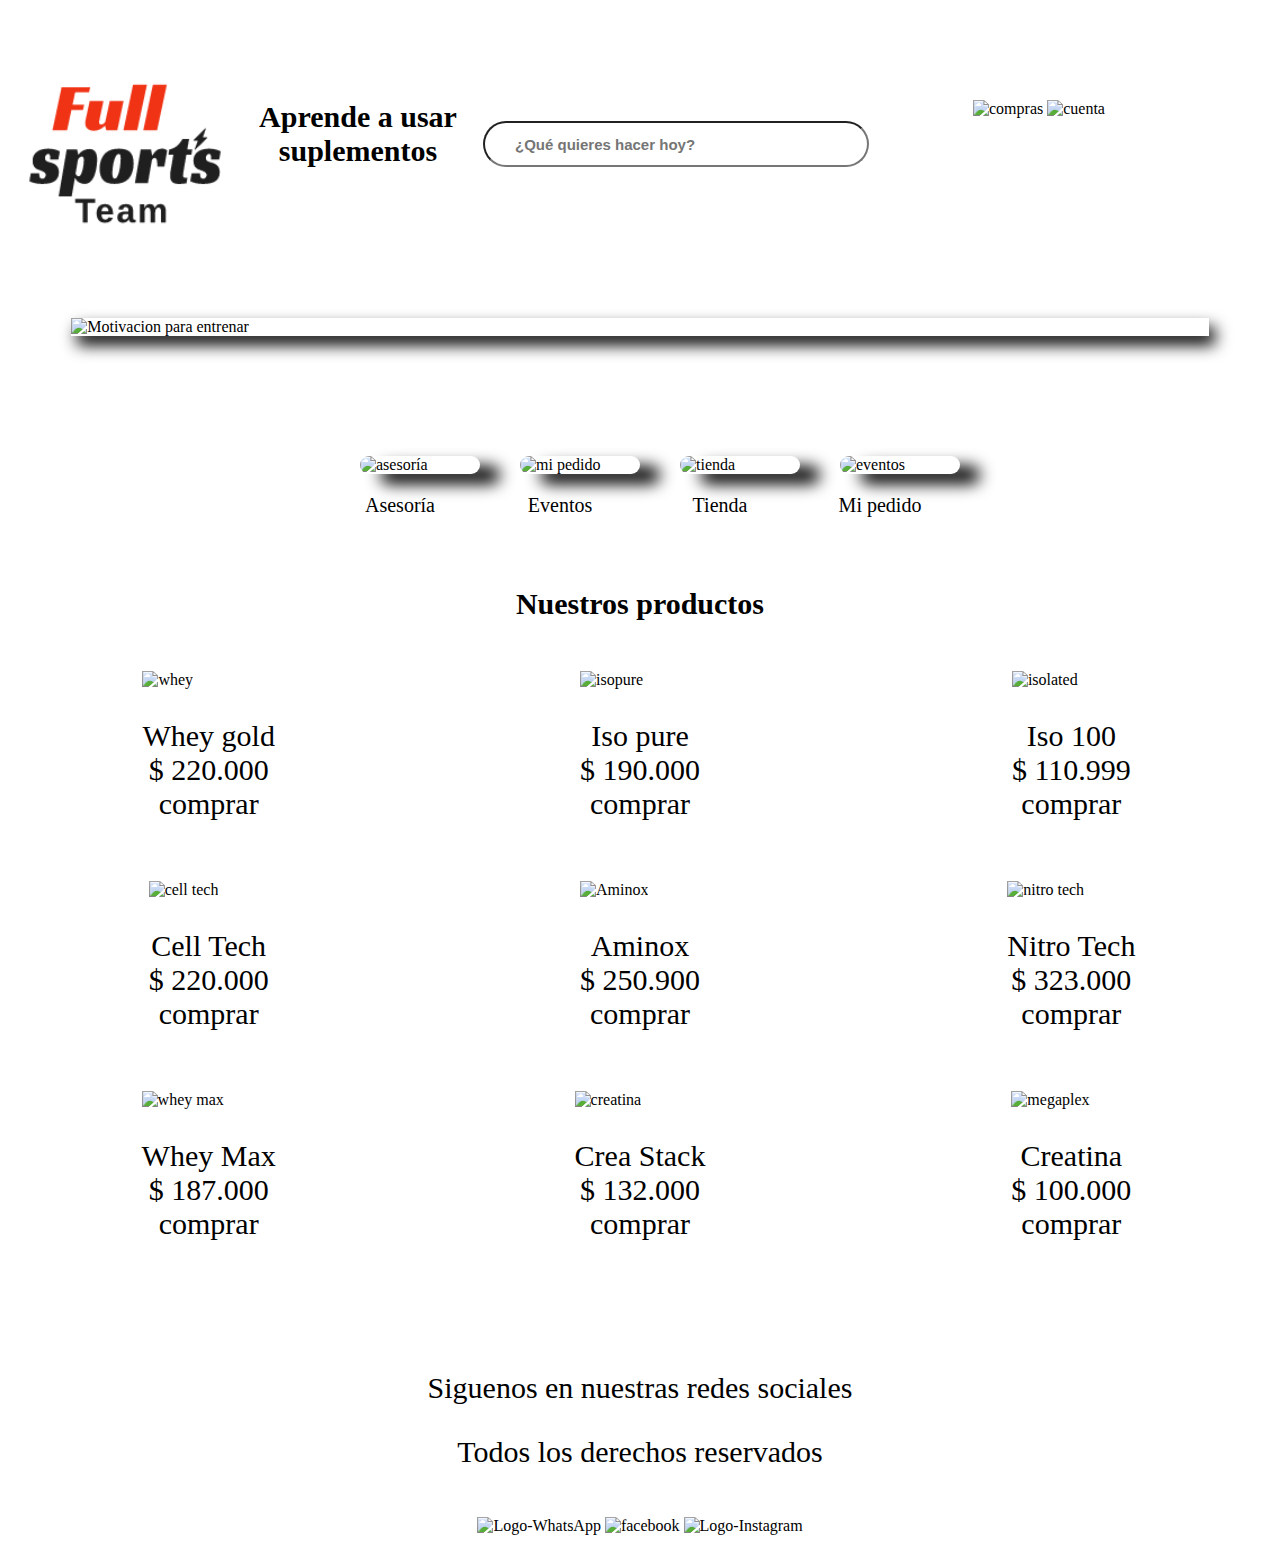
==== commit d648affa: "datos recuparados" ====
--- a/index.html
+++ b/index.html
@@ -47,7 +47,7 @@
     <p id="eventos">Eventos</p>
 </section>
  
-    <h2>Nuestros productos</h2>
+    <h2 style="margin-top: 50px;">Nuestros productos</h2>
    <main class="principal contenedores">
     <div class="producto">
         <img id="gold" src="https://www.optimumnutrition.com.co/wp-content/uploads/2023/08/gold-standard-5-lb-french-vanilla-800x800.jpg" height="200px" alt="whey">
--- a/Styles/main.css
+++ b/Styles/main.css
@@ -73,10 +73,12 @@
 
 #pedido{
     grid-row-end: 5;
+
 }
 
 #tienda{
-    grid-row-end: 7;
+    grid-row-end: 5;
+    grid-column-end: 2;
 
 }
 .presentacion img {
--- a/Styles/styles.css
+++ b/Styles/styles.css
@@ -6,8 +6,8 @@
 }
 
 h2{
-    margin-top: 80px;
-    margin-bottom: 100px;
+    margin-top: 40px;
+    margin-bottom: 50px;
 
 }
 .membresy-section img{
@@ -38,15 +38,15 @@
     height: 50px;
 }
 #hardcore{
-    grid-row-end: 1;
+    grid-row-end: 2;
 }
 
 #motivacion{
-    grid-row-end: 3;
+    grid-row-end: 4;
 }
 
 #chicas{
-    grid-row-end: 5;
+    grid-row: 5;
 }
 
 .membresy{
